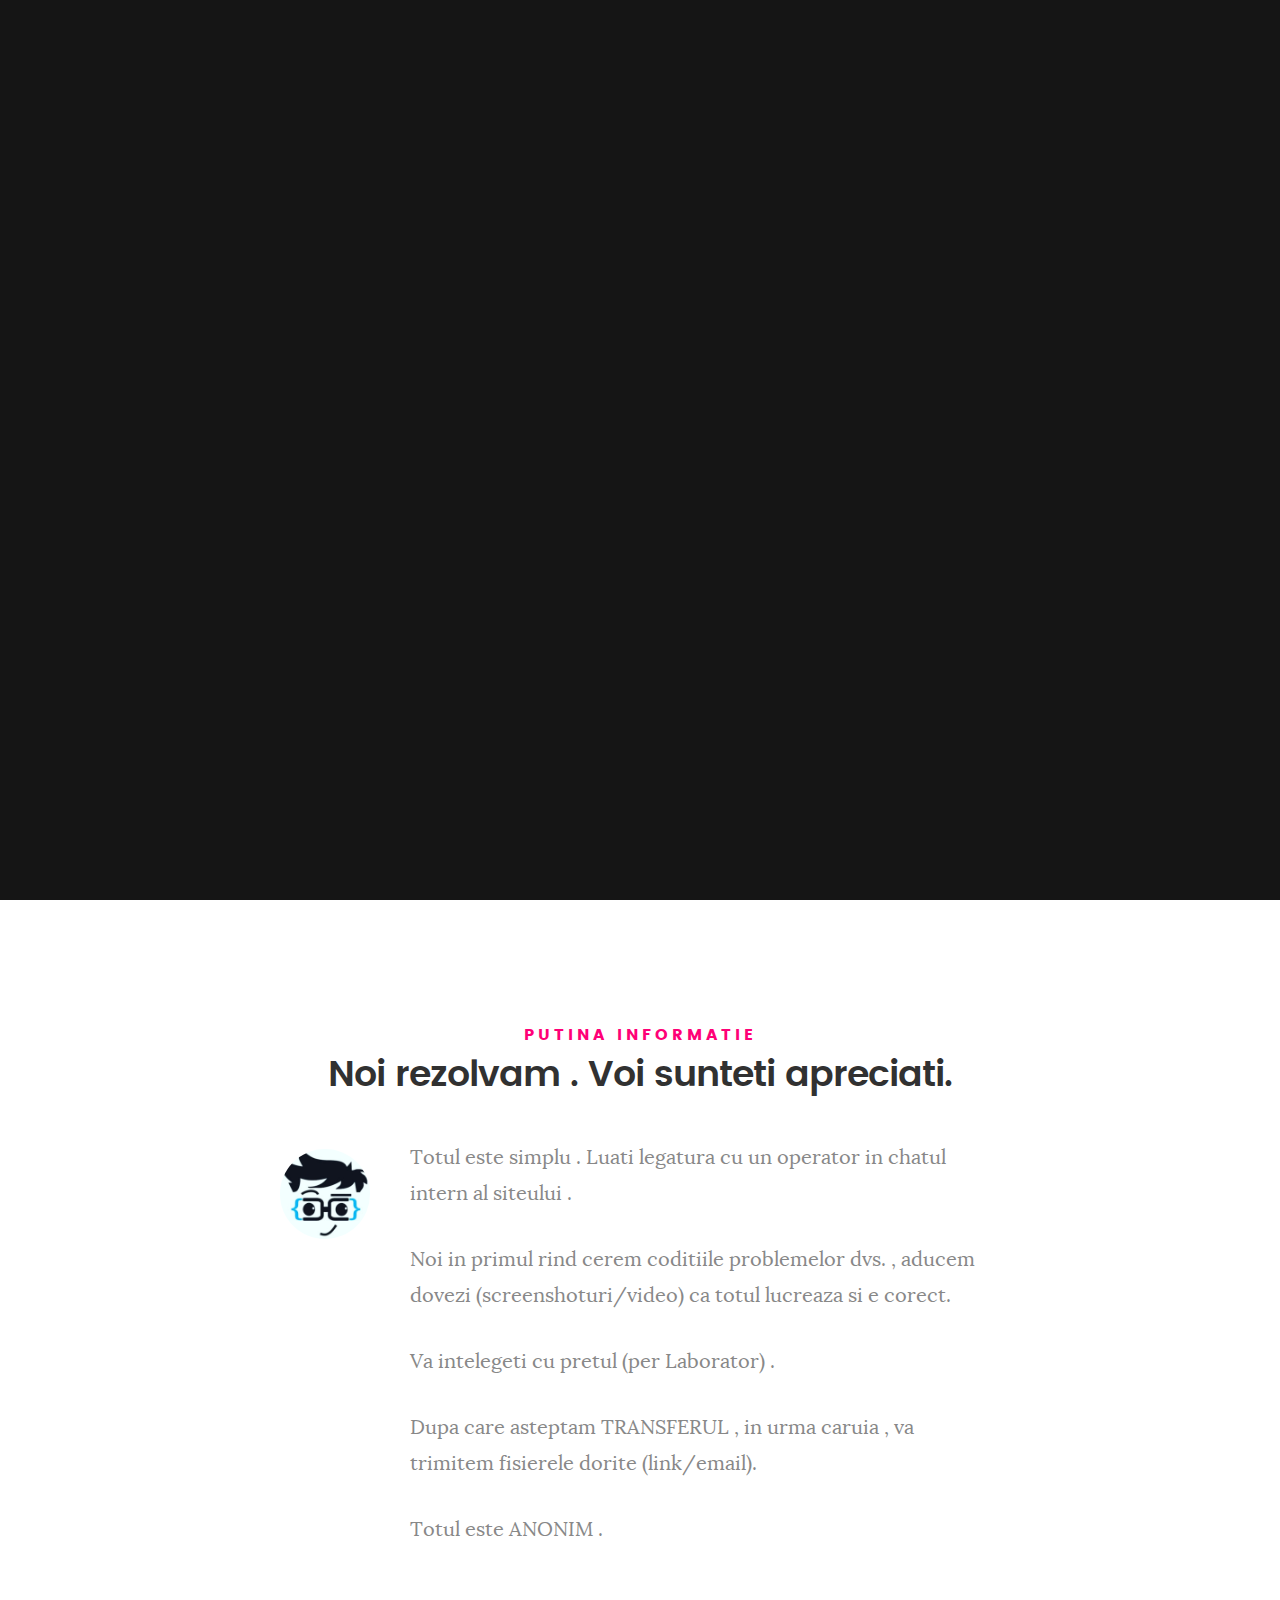
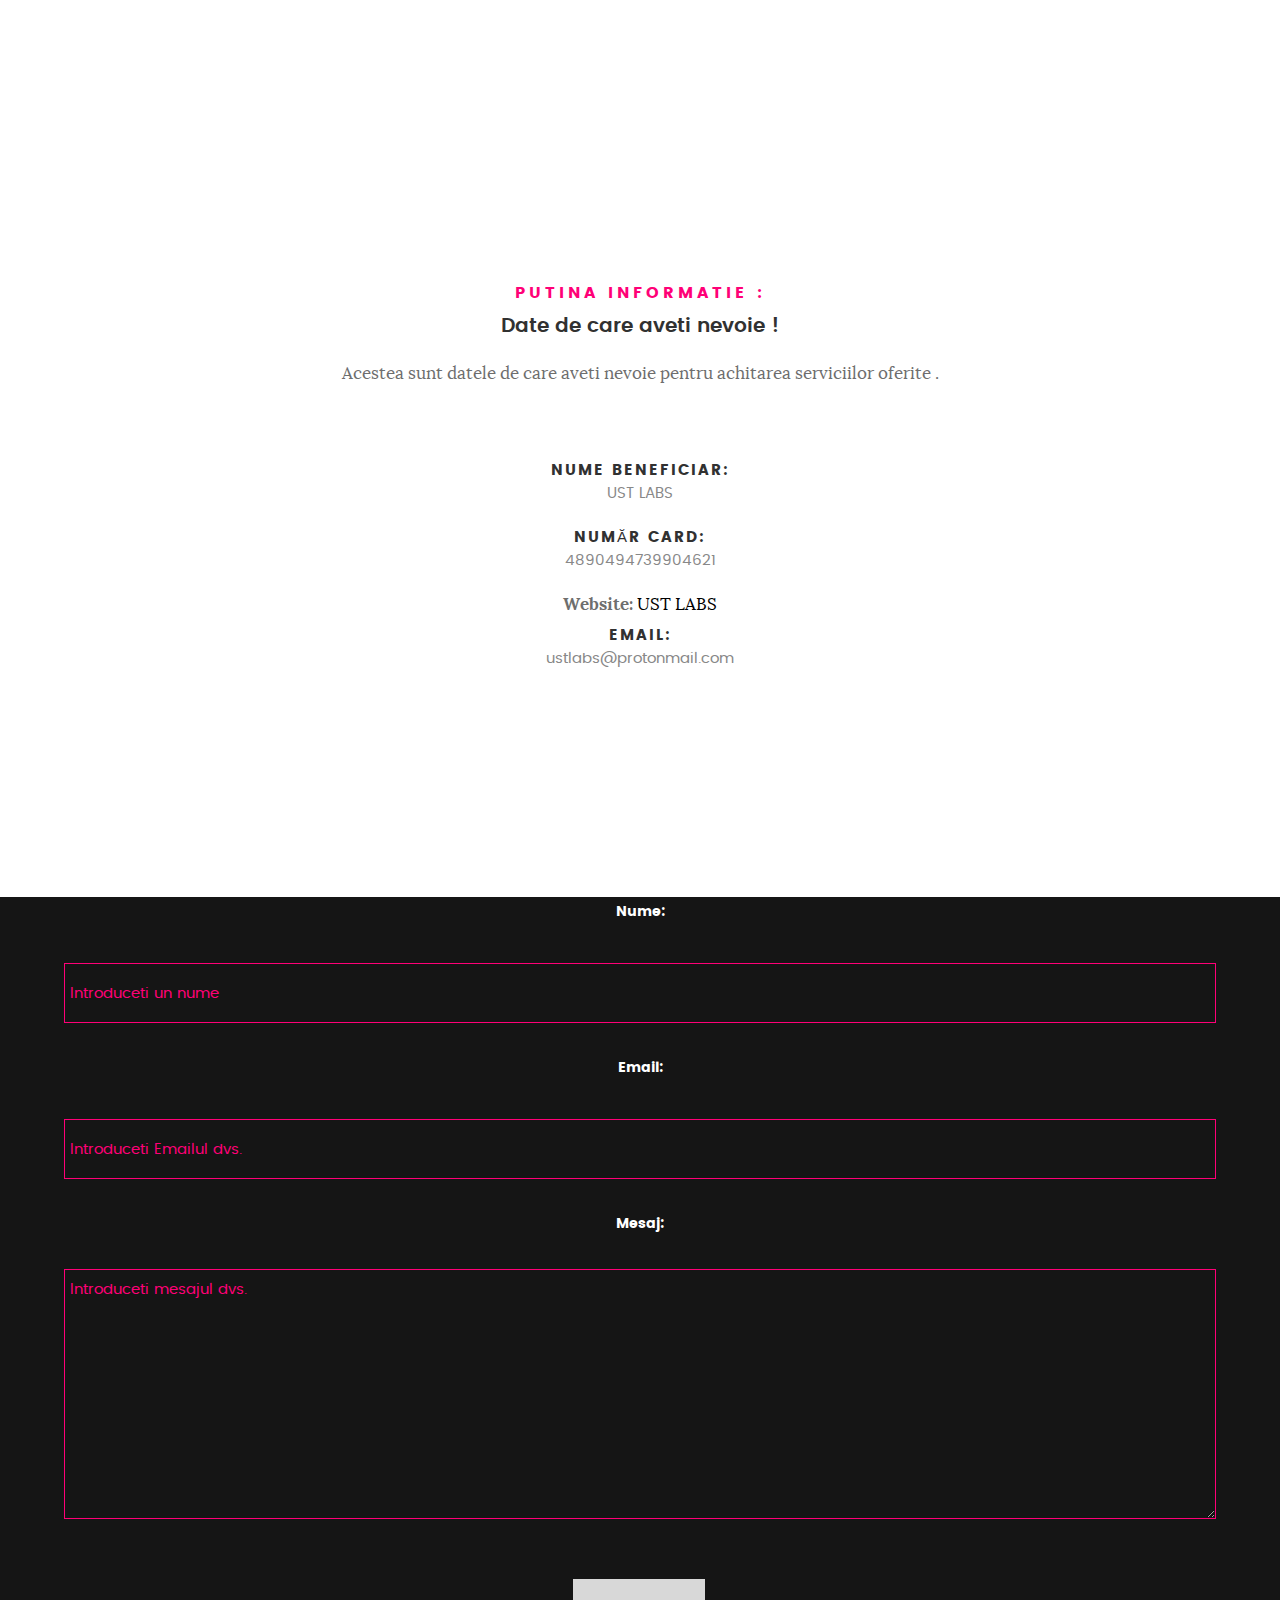
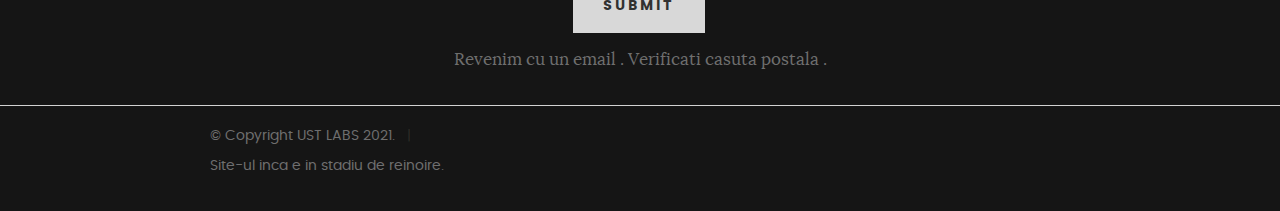
==== index.html @ 596d9787 "updated" ====
<!DOCTYPE html>
<!--[if IE 8 ]><html class="no-js oldie ie8" lang="en"> <![endif]-->
<!--[if IE 9 ]><html class="no-js oldie ie9" lang="en"> <![endif]-->
<!--[if (gte IE 9)|!(IE)]><!--><html class="no-js" lang="en"> <!--<![endif]-->
<head>

   <!--- basic page needs
   ================================================== -->
   <meta charset="utf-8">
	<title>UST-LABS</title>
	<meta name="description" content="">
	<meta name="author" content="">

   <!-- mobile specific metas
   ================================================== -->
	<meta name="viewport" content="width=device-width, initial-scale=1, maximum-scale=1">

 	<!-- CSS
   ================================================== -->
   <link rel="stylesheet" href="css/base.css">
   <link rel="stylesheet" href="css/main.css">
   <link rel="stylesheet" href="css/vendor.css">

   <!-- script
   ================================================== -->
	<script src="js/modernizr.js"></script>
	<script src="js/pace.min.js"></script>

   <!-- favicons
	================================================== -->
	<link rel="icon" type="image/png" href="favicon.png">

</head>

<body id="top">

	<!-- header
   ================================================== -->
   <header>
   	<div class="row">

   		<div class="top-bar">
   			<a class="menu-toggle" href="#"><span>Menu</span></a>

	   		<div class="logo">
		         <a href="index.html">UST-LABS</a>
		      </div>

		   	<nav id="main-nav-wrap">
					<ul class="main-navigation">
						<li class="current"><a class="smoothscroll"  href="#intro" title="">Principala</a></li>
						<li><a class="smoothscroll"  href="#about" title="">Informatie</a></li>
						<li><a class="smoothscroll"  href="#achit" title="">Achitare</a></li>
            <li><a class="smoothscroll"  href="#mesage" title="">Cantacteaza-ne</a></li>
					</ul>
				</nav>
   		</div> <!-- /top-bar -->

   	</div> <!-- /row -->
   </header> <!-- /header -->

	<!-- intro section
   ================================================== -->
   <section id="intro">

   	<div class="intro-overlay"></div>

   	<div class="intro-content">
   		<div class="row">

   			<div class="col-twelve">

	   			<h5>Salut.</h5>
	   			<h1>Venim cu o oferta oavantajoasa pentru tine.</h1>

	   			<p class="intro-position">
	   				<span>UST Laboratoare</span>
	   				<span>HTML/JAVASCRIPT</span>
	   			</p>

	   			<a class="button stroke smoothscroll" href="#about" title="">Mai multa informatie</a>

	   		</div>

   		</div>
   	</div> <!-- /intro-content -->
   </section> <!-- /intro -->


   <!-- about section
   ================================================== -->
   <section id="about">

   	<div class="row section-intro">
   		<div class="col-twelve">

   			<h5>Putina informatie</h5>
   			<h1>Noi rezolvam . Voi sunteti apreciati.</h1>

   			<div class="intro-info">

   				<img src="images/profile-pic.jpg" alt="Profile Picture">

   				<p class="lead">Totul este simplu . Luati legatura cu un operator in chatul intern al siteului .</p>
          <p class="lead">Noi in primul rind cerem coditiile problemelor dvs. , aducem dovezi (screenshoturi/video) ca totul lucreaza si e corect.</p>
          <p class="lead">Va intelegeti cu pretul (per Laborator) .</p>
          <p class="lead">Dupa care asteptam TRANSFERUL , in urma caruia , va trimitem fisierele dorite (link/email).</p>
          <p class="lead">Totul este ANONIM .</p>
        </div>

   		</div>
   	</div> <!-- /section-intro -->
    </section>
<section id="achit">
  <div class="row section-intro">
    <div class="col-twelve">
<h5>Putina informatie :</h5>
   			<h3>Date de care aveti nevoie !</h3>
   			<p>Acestea sunt datele de care aveti nevoie pentru achitarea serviciilor oferite .</p>
</div>
</div>
        <div class="row about-content" style="text-align:center">


   			<ul class="info-list">
   				<li>
   					<strong>Nume beneficiar:</strong>
   					<span>UST LABS</span>
   				</li>
   				<li>
            <strong>Număr card:</strong>
   					<span>4890494739904621</span>
   				</li>
   					<strong>Website:</strong>
   					<span><a href="https://ust-labs.github.io/">UST LABS</a></span>
   				</li>
   				<li>
   					<strong>Email:</strong>
   					<span>ustlabs@protonmail.com</span>
   				</li>

   			</ul> <!-- /info-list -->

   		</div>



   </section> <!-- /process-->

<div id="mesage" >
   <form method=POST action="mailto:ustlabs@protonmail.com" enctype="text/plain">
       <label for="name" id="cont" >Nume:</label>
       <br>
       <input type="text" name="Nume" id="name" value="Introduceti un nume">
       <br>
       <label for="email" id="cont">Email:</label>
       <br>
       <input type="email" name="Email" id="email" value="Introduceti Emailul dvs.">
       <br>
        <label for="body" id="cont" >Mesaj:</div>
    <textarea name="Mesajul">Introduceti mesajul dvs.</textarea>
    <br>
    <div class="text-center">
       <input type="submit"  name="Submit">
     </div>
     <p style="text-align:center">Revenim cu un email . Verificati casuta postala .</p>
   </form>
 </div>
<hr>

   <!-- footer
   ================================================== -->

   <footer>
     	<div class="row">



      	<div class="col-six tab-full">
	      	<div class="copyright">
		        	<span>© Copyright UST LABS 2021.</span>
<span>Site-ul inca e in stadiu de reinoire.</span>
		         </div>

	      	</div>

	      	<div id="go-top">
		         <a class="smoothscroll" title="Back to Top" href="#top"><i class="fa fa-long-arrow-up"></i></a>
		      </div>

      	</div> <!-- /row -->
   </footer>

   <div id="preloader">
    	<div id="loader"></div>
   </div>

   <!-- Java Script
   ================================================== -->
   <script src="js/jquery-2.1.3.min.js"></script>
   <script src="js/plugins.js"></script>
   <script src="js/main.js"></script>

</body>

</html>
---- css/base.css ----
/**
 * =================================================================== 
 *
 *  Kards v1.0 Base Stylesheet
 *  url: styleshout.com
 *  03-01-2016
 *  ------------------------------------------------------------------
 *  TOC:
 *  01. reset
 *  02. basic/base setup styles
 *  03. grid
 *  04. MISC
 *
 * =================================================================== 
 */

/** 
 * ===================================================================
 * 01. reset - normalize.css v3.0.2 | MIT License | git.io/normalize
 *
 * ------------------------------------------------------------------- 
 */
html {
	font-family: sans-serif;
	-ms-text-size-adjust: 100%;
	-webkit-text-size-adjust: 100%;
}

body {
	margin: 0;
}

article,
aside,
details,
figcaption,
figure,
footer,
header,
hgroup,
main,
menu,
nav,
section,
summary {
	display: block;
}

audio,
canvas,
progress,
video {
	display: inline-block;
	vertical-align: baseline;
}

audio:not([controls]) {
	display: none;
	height: 0;
}

[hidden],
template {
	display: none;
}

a {
	background: transparent;
}

a:active,
a:hover {
	outline: 0;
}

abbr[title] {
	border-bottom: 1px dotted;
}

b,
strong {
	font-weight: bold;
}

dfn {
	font-style: italic;
}

h1 {
	font-size: 2em;
	margin: 0.67em 0;
}

mark {
	background: #ff0;
	color: #000;
}

small {
	font-size: 80%;
}

sub,
sup {
	font-size: 75%;
	line-height: 0;
	position: relative;
	vertical-align: baseline;
}

sup {
	top: -0.5em;
}

sub {
	bottom: -0.25em;
}

img {
	border: 0;
}

svg:not(:root) {
	overflow: hidden;
}

figure {
	margin: 1em 40px;
}

hr {
	-moz-box-sizing: content-box;
	box-sizing: content-box;
	height: 0;
}

pre {
	overflow: auto;
}

code,
kbd,
pre,
samp {
	font-family: monospace, monospace;
	font-size: 1em;
}

button,
input,
optgroup,
select,
textarea {
	color: inherit;
	font: inherit;
	margin: 0;
}

button {
	overflow: visible;
}

button,
select {
	text-transform: none;
}

button,
html input[type="button"],
input[type="reset"],
input[type="submit"] {
	-webkit-appearance: button;
	cursor: pointer;
}

button[disabled],
html input[disabled] {
	cursor: default;
}

button::-moz-focus-inner,
input::-moz-focus-inner {
	border: 0;
	padding: 0;
}

input {
	line-height: normal;
}

input[type="checkbox"],
input[type="radio"] {
	box-sizing: border-box;
	padding: 0;
}

input[type="number"]::-webkit-inner-spin-button,
input[type="number"]::-webkit-outer-spin-button {
	height: auto;
}

input[type="search"] {
	-webkit-appearance: textfield;
	-moz-box-sizing: content-box;
	-webkit-box-sizing: content-box;
	box-sizing: content-box;
}

input[type="search"]::-webkit-search-cancel-button,
input[type="search"]::-webkit-search-decoration {
	-webkit-appearance: none;
}

fieldset {
	border: 1px solid #c0c0c0;
	margin: 0 2px;
	padding: 0.35em 0.625em 0.75em;
}

legend {
	border: 0;
	padding: 0;
}

textarea {
	overflow: auto;
}

optgroup {
	font-weight: bold;
}

table {
	border-collapse: collapse;
	border-spacing: 0;
}

td,
th {
	padding: 0;
}

/** 
 * ===================================================================
 * 02. basic/base setup styles - (_basic.scss)
 *
 * ------------------------------------------------------------------- 
 */
html {
	font-size: 62.5%;
	box-sizing: border-box;
}

*,
*::before,
*::after {
	box-sizing: inherit;
}

body {
	font-weight: normal;
	line-height: 1;
	text-rendering: optimizeLegibility;
	word-wrap: break-word;
	-webkit-overflow-scrolling: touch;
	-webkit-text-size-adjust: none;
}

body,
input,
button {
	-moz-osx-font-smoothing: grayscale;
	-webkit-font-smoothing: antialiased;
}

/**
 * Media - (_basic.scss)
 * ------------------------------------------------------------------- 
 */
img,
video {
	max-width: 100%;
	height: auto;
}

/**
 * Typography resets - (_basic.scss)
 * ------------------------------------------------------------------- 
 */
div,
dl,
dt,
dd,
ul,
ol,
li,
h1,
h2,
h3,
h4,
h5,
h6,
pre,
form,
p,
blockquote,
th,
td {
	margin: 0;
	padding: 0;
}

h1,
h2,
h3,
h4,
h5,
h6 {
	-webkit-font-variant-ligatures: common-ligatures;
	-moz-font-variant-ligatures: common-ligatures;
	font-variant-ligatures: common-ligatures;
	text-rendering: optimizeLegibility;
}

em,
i {
	font-style: italic;
	line-height: inherit;
}

strong,
b {
	font-weight: bold;
	line-height: inherit;
}

small {
	font-size: 60%;
	line-height: inherit;
}

ol,
ul {
	list-style: none;
}

li {
	display: block;
}

/**
 * links - (_basic.scss)
 * ------------------------------------------------------------------- 
 */
a {
	text-decoration: none;
	line-height: inherit;
}

a img {
	border: none;
}

/**
 * inputs - (_basic.scss)
 * ------------------------------------------------------------------- 
 */
fieldset {
	margin: 0;
	padding: 0;
}

input[type="email"],
input[type="number"],
input[type="search"],
input[type="text"],
input[type="tel"],
input[type="url"],
input[type="password"],
textarea {
	-webkit-appearance: none;
	-moz-appearance: none;
	-ms-appearance: none;
	-o-appearance: none;
	appearance: none;
}

/** 
 * ===================================================================
 * 03. grid - (_grid.scss)
 *
 * ------------------------------------------------------------------- 
 */
.row {
	width: 94%;
	max-width: 1140px;
	margin: 0 auto;
}

.row:before,
.row:after {
	content: "";
	display: table;
}

.row:after {
	clear: both;
}

.row .row {
	width: auto;
	max-width: none;
	margin-left: -20px;
	margin-right: -20px;
}

[class*="col-"],
.bgrid {
	float: left;
}

[class*="col-"] + [class*="col-"].end {
	float: right;
}

[class*="col-"] {
	padding: 0 20px;
}

.col-one {
	width: 8.33333%;
}

.col-two,
.col-1-6 {
	width: 16.66667%;
}

.col-three,
.col-1-4 {
	width: 25%;
}

.col-four,
.col-1-3 {
	width: 33.33333%;
}

.col-five {
	width: 41.66667%;
}

.col-six,
.col-1-2 {
	width: 50%;
}

.col-seven {
	width: 58.33333%;
}

.col-eight,
.col-2-3 {
	width: 66.66667%;
}

.col-nine,
.col-3-4 {
	width: 75%;
}

.col-ten,
.col-5-6 {
	width: 83.33333%;
}

.col-eleven {
	width: 91.66667%;
}

.col-twelve,
.col-full {
	width: 100%;
}

/**
 * small screens - (_grid.scss)
 * --------------------------------------------------------------- 
 */
@media screen and (max-width:1024px) {
	.row .row {
		margin-left: -18px;
		margin-right: -18px;
	}

	[class*="col-"] {
		padding: 0 18px;
	}

}

/**
 * tablets - (_grid.scss)
 * --------------------------------------------------------------- 
 */
@media screen and (max-width:768px) {
	.row {
		width: auto;
		padding-left: 30px;
		padding-right: 30px;
	}

	.row .row {
		padding-left: 0;
		padding-right: 0;
		margin-left: -15px;
		margin-right: -15px;
	}

	[class*="col-"] {
		padding: 0 15px;
	}

	.tab-1-4 {
		width: 25%;
	}

	.tab-1-3 {
		width: 33.33333%;
	}

	.tab-1-2 {
		width: 50%;
	}

	.tab-2-3 {
		width: 66.66667%;
	}

	.tab-3-4 {
		width: 75%;
	}

	.tab-full {
		width: 100%;
	}

}

/**
 * large mobile devices - (_grid.scss)
 * --------------------------------------------------------------- 
 */
@media screen and (max-width:600px) {
	.row {
		padding-left: 25px;
		padding-right: 25px;
	}

	.row .row {
		margin-left: -10px;
		margin-right: -10px;
	}

	[class*="col-"] {
		padding: 0 10px;
	}

	.mob-1-4 {
		width: 25%;
	}

	.mob-1-2 {
		width: 50%;
	}

	.mob-3-4 {
		width: 75%;
	}

	.mob-full {
		width: 100%;
	}

}

/**
 * small mobile devices - (_grid.scss)
 * --------------------------------------------------------------- 
 */
@media screen and (max-width:400px) {
	.row .row {
		padding-left: 0;
		padding-right: 0;
		margin-left: 0;
		margin-right: 0;
	}

	[class*="col-"] {
		width: 100% !important;
		float: none !important;
		clear: both !important;
		margin-left: 0;
		margin-right: 0;
		padding: 0;
	}

	[class*="col-"] + [class*="col-"].end {
		float: none;
	}

}

/** 
 * ===================================================================
 * block grids - (_grid.scss)
 *
 * ------------------------------------------------------------------- 
 */
[class*="block-"]:before,
[class*="block-"]:after {
	content: "";
	display: table;
}

[class*="block-"]:after {
	clear: both;
}

.block-1-6 .bgrid {
	width: 16.66667%;
}

.block-1-4 .bgrid {
	width: 25%;
}

.block-1-3 .bgrid {
	width: 33.33333%;
}

.block-1-2 .bgrid {
	width: 50%;
}

/**
 * Clearing for block grid columns. Allow columns with 
 * different heights to align properly.
 */
.block-1-6 .bgrid:nth-child(6n+1),
.block-1-4 .bgrid:nth-child(4n+1),
.block-1-3 .bgrid:nth-child(3n+1),
.block-1-2 .bgrid:nth-child(2n+1) {
	clear: both;
}

/**
 * small screens - (_grid.scss)
 * --------------------------------------------------------------- 
 */
@media screen and (max-width:1024px) {
	.block-s-1-6 .bgrid {
		width: 16.66667%;
	}

	.block-s-1-4 .bgrid {
		width: 25%;
	}

	.block-s-1-3 .bgrid {
		width: 33.33333%;
	}

	.block-s-1-2 .bgrid {
		width: 50%;
	}

	.block-s-full .bgrid {
		width: 100%;
		clear: both;
	}

	[class*="block-s-"] .bgrid:nth-child(n) {
		clear: none;
	}

	.block-s-1-6 .bgrid:nth-child(6n+1),
	.block-s-1-4 .bgrid:nth-child(4n+1),
	.block-s-1-3 .bgrid:nth-child(3n+1),
	.block-s-1-2 .bgrid:nth-child(2n+1) {
		clear: both;
	}

}

/**
 * tablets - (_grid.scss)
 * --------------------------------------------------------------- 
 */
@media screen and (max-width:768px) {
	.block-tab-1-6 .bgrid {
		width: 16.66667%;
	}

	.block-tab-1-4 .bgrid {
		width: 25%;
	}

	.block-tab-1-3 .bgrid {
		width: 33.33333%;
	}

	.block-tab-1-2 .bgrid {
		width: 50%;
	}

	.block-tab-full .bgrid {
		width: 100%;
		clear: both;
	}

	[class*="block-tab-"] .bgrid:nth-child(n) {
		clear: none;
	}

	.block-tab-1-6 .bgrid:nth-child(6n+1),
	.block-tab-1-4 .bgrid:nth-child(4n+1),
	.block-tab-1-3 .bgrid:nth-child(3n+1),
	.block-tab-1-2 .bgrid:nth-child(2n+1) {
		clear: both;
	}

}

/**
 * large mobile devices - (_grid.scss)
 * --------------------------------------------------------------- 
 */
@media screen and (max-width:600px) {
	.block-mob-1-6 .bgrid {
		width: 16.66667%;
	}

	.block-mob-1-4 .bgrid {
		width: 25%;
	}

	.block-mob-1-3 .bgrid {
		width: 33.33333%;
	}

	.block-mob-1-2 .bgrid {
		width: 50%;
	}

	.block-mob-full .bgrid {
		width: 100%;
		clear: both;
	}

	[class*="block-mob-"] .bgrid:nth-child(n) {
		clear: none;
	}

	.block-mob-1-6 .bgrid:nth-child(6n+1),
	.block-mob-1-4 .bgrid:nth-child(4n+1),
	.block-mob-1-3 .bgrid:nth-child(3n+1),
	.block-mob-1-2 .bgrid:nth-child(2n+1) {
		clear: both;
	}

}

/**
 * stack on small mobile devices - (_grid.scss)
 * --------------------------------------------------------------- 
 */
@media screen and (max-width:400px) {
	.stack .bgrid {
		width: 100% !important;
		float: none !important;
		clear: both !important;
		margin-left: 0;
		margin-right: 0;
	}

}

/** 
 * ===================================================================
 * 04. MISC  - (_grid.scss)
 *
 * ------------------------------------------------------------------- 
 */

/**
 * Clearing - (http://nicolasgallagher.com/micro-clearfix-hack/
 */
.group:before,
.group:after {
	content: "";
	display: table;
}

.group:after {
	clear: both;
}

/**
 * Misc Helper Styles 
 */
.hide {
	display: none;
}

.invisible {
	visibility: hidden;
}

.antialiased {
	-webkit-font-smoothing: antialiased;
	-moz-osx-font-smoothing: grayscale;
}

.remove-bottom {
	margin-bottom: 0;
}

.half-bottom {
	margin-bottom: 1.5rem !important;
}

.add-bottom {
	margin-bottom: 3rem !important;
}

.no-border {
	border: none;
}

.full-width {
	width: 100%;
}

.text-center {
	text-align: center;
}

.text-left {
	text-align: left;
}

.text-right {
	text-align: right;
}

.pull-left {
	float: left;
}

.pull-right {
	float: right;
}

.align-center {
	margin-left: auto;
	margin-right: auto;
	text-align: center;
}

/*# sourceMappingURL=base.css.map */
---- css/main.css ----
/**
 * ===================================================================
 *
 *  Kards v1.0 Main Stylesheet
 *  url: styleshout.com
 *  03-01-2016
 *  ------------------------------------------------------------------
 *  TOC:
 *  01. webfonts and iconfonts
 *  02. base style overrides
 *  03. typography & general theme styles
 *  04. preloader
 *  05. forms
 *  06. buttons
 *  07. other components
 *  08. common styles
 *  09. header styles
 *  10. intro
 *  11. about
 *  12. resume
 *  13. portfolio
 *  14. call-to-action section
 *  15. services
 *  16. stats
 *  17. contact
 *  18. footer
 *
 * ===================================================================
 */


/**
 * ===================================================================
 * 01. webfonts and iconfonts - (_document-setup.scss)
 *
 * -------------------------------------------------------------------
 */
@import url("fonts.css");
@import url("font-awesome/css/font-awesome.min.css");
@import url("micons/micons.css");


/**
 * ===================================================================
 * 02. base style overrides - (_document-setup.scss)
 *
 * -------------------------------------------------------------------
 */
html {
	font-size: 10px;
}

@media only screen and (max-width:1024px) {
	html {
		font-size: 9.411764705882353px;
	}
}
@media only screen and (max-width:768px) {
	html {
		font-size: 10px;
	}
}
@media only screen and (max-width:400px) {
	html {
		font-size: 9.411764705882353px;
	}
}

html, body {
	height: 100%;
}
body {
	background: #151515;
	font-family: "lora-regular", serif;
	font-size: 1.7rem;
	line-height: 3rem;
	color: #6e6e6e;
}

/**
 * links - (_document-setup.scss)
 * -------------------------------------------------------------------
 */
a, a:visited {
	color: #000000;
	-moz-transition: all 0.3s ease-in-out;
	-o-transition: all 0.3s ease-in-out;
	-webkit-transition: all 0.3s ease-in-out;
	-ms-transition: all 0.3s ease-in-out;
	transition: all 0.3s ease-in-out;
}
a:hover, a:focus, a:active {
	color: #FF0077;
	outline: 0;
}

/**
 * ===================================================================
 * 03. typography & general theme styles - (_document-setup.scss)
 *
 * -------------------------------------------------------------------
 */
h1, h2, h3, h4, h5, h6, .h01, .h02, .h03, .h04, .h05, .h06 {
	font-family: "poppins-semibold", sans-serif;
	color: #313131;
	font-style: normal;
	text-rendering: optimizeLegibility;
	margin-bottom: 2.1rem;
}
h3, .h03, h4, .h04 {
	margin-bottom: 1.8rem;
}
h5, .h05, h6, .h06 {
	font-family: "poppins-bold";
	margin-bottom: 1.2rem;
}
h1, .h01 {
	font-size: 3.1rem;
	line-height: 1.355;
	letter-spacing: -.1rem;
}
@media only screen and (max-width:600px) {
	h1, .h01 {
		font-size: 2.6rem;
		letter-spacing: -.07rem;
	}
}
h2, .h02 {
	font-size: 2.4rem;
	line-height: 1.25;
}
h3, .h03 {
	font-size: 2rem;
	line-height: 1.5;
}
h4, .h04 {
	font-size: 1.7rem;
	line-height: 1.765;
}
h5, .h05 {
	font-size: 1.4rem;
	line-height: 1.714;
	text-transform: uppercase;
	letter-spacing: .15rem;
}
h6, .h06 {
	font-size: 1.3rem;
	line-height: 1.846;
	text-transform: uppercase;
	letter-spacing: .15rem;
}
p img {
	margin: 0;
}
p.lead {
	font-family: "lora-regular", serif;
	font-size: 2rem;
	line-height: 1.8;
	color: #888888;
}
@media only screen and (max-width:768px) {
	p.lead {
		font-size: 1.7rem;
	}
}
em, i, strong, b {
	font-size: 1.7rem;
	line-height: 3rem;
	font-style: normal;
	font-weight: normal;
}
em, i {
	font-family: "lora-italic", serif;
}
strong, b {
	font-family: "lora-bold", serif;
}
small {
	font-size: 1.2rem;
	line-height: inherit;
}
blockquote {
	margin: 3rem 0;
	padding-left: 4rem;
	position: relative;
}
blockquote:before {
	content: "\201C";
	font-size: 8rem;
	line-height: 0px;
	margin: 0;
	color: #313131;
	font-family: arial, sans-serif;
	position: absolute;
	top: 3rem;
	left: 0;
}
blockquote p {
	font-family: georgia, serif;
	font-style: italic;
	padding: 0;
	font-size: 1.9rem;
	line-height: 1.737;
}
blockquote cite {
	display: block;
	font-size: 1.3rem;
	font-style: normal;
	line-height: 1.616;
}
blockquote cite:before {
	content: "\2014 \0020";
}
blockquote cite a, blockquote cite a:visited {
	color: #888888;
	border: none;
}
abbr {
	font-family: "poppins-bold", serif;
	font-variant: small-caps;
	text-transform: lowercase;
	letter-spacing: .05rem;
	color: #888888;
}
var, kbd, samp, code, pre {
	font-family: Consolas, "Andale Mono", Courier, "Courier New", monospace;
}
pre {
	padding: 2.4rem 3rem 3rem;
	background: #F1F1F1;
}
code {
	font-size: 1.4rem;
	margin: 0 .2rem;
	padding: .3rem .6rem;
	white-space: nowrap;
	background: #F1F1F1;
	border: 1px solid #E1E1E1;
	border-radius: 3px;
}
pre > code {
	display: block;
	white-space: pre;
	line-height: 2;
	padding: 0;
	margin: 0;
}
pre.prettyprint > code {
	border: none;
}
del {
	text-decoration: line-through;
}
abbr[title], dfn[title] {
	border-bottom: 1px dotted;
	cursor: help;
}
mark {
	background: #FFF49B;
	color: #000;
}
hr {
	border: solid #d2d2d2;
	border-width: 1px 0 0;
	clear: both;
	margin: 2.4rem 0 1.5rem;
	height: 0;
}

/**
 * Lists - (_document-setup.scss)
 * -------------------------------------------------------------------
 */
ol {
	list-style: decimal;
}
ul {
	list-style: disc;
}
li {
	display: list-item;
}
ol, ul {
	margin-left: 1.7rem;
}
ul li {
	padding-left: .4rem;
}
ul ul, ul ol, ol ol, ol ul {
	margin: .6rem 0 .6rem 1.7rem;
}
ul.disc li {
	display: list-item;
	list-style: none;
	padding: 0 0 0 .8rem;
	position: relative;
}
ul.disc li::before {
	content: "";
	display: inline-block;
	width: 8px;
	height: 8px;
	border-radius: 50%;
	background: #FF0077;
	position: absolute;
	left: -17px;
	top: 11px;
	vertical-align: middle;
}
dt {
	margin: 0;
	color: #FF0077;
}
dd {
	margin: 0 0 0 2rem;
}

/**
 * tables - (_document-setup.scss)
 * -------------------------------------------------------------------
 */
table {
	border-width: 0;
	width: 100%;
	max-width: 100%;
	font-family: "lora-regular", sans-serif;
}
th, td {
	padding: 1.5rem 3rem;
	text-align: left;
	border-bottom: 1px solid #E8E8E8;
}
th {
	color: #313131;
	font-family: "poppins-bold", sans-serif;
}
td {
	line-height: 1.5;
}
th:first-child, td:first-child {
	padding-left: 0;
}
th:last-child, td:last-child {
	padding-right: 0;
}
.table-responsive {
	overflow-x: auto;
	-webkit-overflow-scrolling: touch;
}

/**
 * Spacing - (_document-setup.scss)
 * -------------------------------------------------------------------
 */
button, .button {
	margin-bottom: 1.2;
}
fieldset {
	margin-bottom: 1.5rem;
}
input,
textarea,
select,
pre,
blockquote,
figure,
table,
p,
ul,
ol,
dl,
form,
.fluid-video-wrapper,
.ss-custom-select {
	margin-bottom: 3rem;
}

/**
 * floated image - (_document-setup.scss)
 * -------------------------------------------------------------------
 */
img.pull-right {
	margin: .9rem 0 0 2.4rem;
}
img.pull-left {
	margin: .9rem 2.4rem 0 0;
}

/**
 * block grid paddings - (_document-setup.scss)
 * -------------------------------------------------------------------
 */
.bgrid {
	padding: 0 20px;
}
@media only screen and (max-width:1024px) {
	.bgrid {
		padding: 0 18px;
	}
}
@media only screen and (max-width:768px) {
	.bgrid {
		padding: 0 15px;
	}
}
@media only screen and (max-width:600px) {
	.bgrid {
		padding: 0 10px;
	}
}
@media only screen and (max-width:400px) {
	.bgrid {
		padding: 0;
	}
}

/**
 * pace.js styles - minimal  - (_document-setup.scss)
 * -------------------------------------------------------------------
 */
.pace {
	-webkit-pointer-events: none;
	pointer-events: none;
	-webkit-user-select: none;
	-moz-user-select: none;
	user-select: none;
}
.pace-inactive {
	display: none;
}
.pace .pace-progress {
	background: #FF0077;
	position: fixed;
	z-index: 900;
	top: 0;
	right: 100%;
	width: 100%;
	height: 6px;
}

/**
 * ===================================================================
 * 04. preloader - (_preloader-1.scss)
 *
 * -------------------------------------------------------------------
 */
#preloader {
	position: fixed;
	top: 0;
	left: 0;
	right: 0;
	bottom: 0;
	background: #151515;
	z-index: 800;
	height: 100%;
	width: 100%;
}
.no-js #preloader, .oldie #preloader {
	display: none;
}
#loader {
	position: absolute;
	left: 50%;
	top: 50%;
	width: 60px;
	height: 60px;
	margin: -30px 0 0 -30px;
	padding: 0;
}
#loader:before {
	content: "";
	border-top: 11px solid rgba(255, 255, 255, 0.1);
	border-right: 11px solid rgba(255, 255, 255, 0.1);
	border-bottom: 11px solid rgba(255, 255, 255, 0.1);
	border-left: 11px solid #FF0077;
	-webkit-animation: load 1.1s infinite linear;
	animation: load 1.1s infinite linear;
	display: block;
	border-radius: 50%;
	width: 60px;
	height: 60px;
}
@-webkit-keyframes load {
	0% {
		-webkit-transform: rotate(0deg);
		transform: rotate(0deg);
	}
	100% {
		-webkit-transform: rotate(360deg);
		transform: rotate(360deg);
	}
}
@keyframes load {
	0% {
		-webkit-transform: rotate(0deg);
		transform: rotate(0deg);
	}
	100% {
		-webkit-transform: rotate(360deg);
		transform: rotate(360deg);
	}
}

/**
 * ===================================================================
 * 05. forms - (_forms.scss)
 *
 * -------------------------------------------------------------------
 */
fieldset {
	border: none;
}
input[type="email"],
input[type="number"],
input[type="search"],
input[type="text"],
input[type="tel"],
input[type="url"],
input[type="body"],
input[type="password"],
select {
	height: 6rem;
	width: 90%;
	padding: 5px;
	border: 1px solid;
	outline: none;
	color: #ff0077;
	font-family: "poppins-regular", sans-serif;
	font-size: 1.5rem;
	line-height: 3rem;
	max-width: 100%;
	background: transparent;
}
textarea {
    display: block;
    margin-left: auto;
    margin-right: auto;
		width: 90%;
		padding: 5px;
		border: 1px solid;
		outline: none;
		color: #ff0077;
		font-family: "poppins-regular", sans-serif;
		font-size: 1.5rem;
		line-height: 3rem;
		max-width: 100%;
		background: transparent;
}
.ss-custom-select {
	position: relative;
	padding: 0;
}
.ss-custom-select select {
	-webkit-appearance: none;
	-moz-appearance: none;
	-ms-appearance: none;
	-o-appearance: none;
	appearance: none;
	text-indent: 0.01px;
	text-overflow: '';
	margin: 0;
	line-height: 3rem;
	vertical-align: middle;
}
.ss-custom-select select option {
	padding-left: 2rem;
	padding-right: 2rem;
}
.ss-custom-select select::-ms-expand {
	display: none;
}
.ss-custom-select::after {
	content: '\f0d7';
	font-family: 'FontAwesome';
	position: absolute;
	top: 50%;
	right: 1.5rem;
	margin-top: -10px;
	bottom: auto;
	width: 20px;
	height: 20px;
	line-height: 20px;
	font-size: 18px;
	text-align: center;
	pointer-events: none;
	color: #252525;
}

/* IE9 and below */
.oldie .ss-custom-select::after {
	display: none;
}
textarea {
	min-height: 25rem;
}
input[type="email"]:focus,
input[type="number"]:focus,
input[type="search"]:focus,
input[type="text"]:focus,
input[type="tel"]:focus,
input[type="url"]:focus,
input[type="password"]:focus,
textarea:focus,
select:focus {
	color: #cc005f;
	border-bottom: 1px solid #FF0077;
}
label, legend {
	font-family: "poppins-bold", sans-serif;
	font-size: 1.4rem;
	margin-bottom: .6rem;
	color: White;
	display: block;
}
input[type="checkbox"], input[type="radio"] {
	display: inline;
}
label > .label-text {
	display: inline-block;
	margin-left: 1rem;
	font-family: "poppins-regular", sans-serif;
	line-height: inherit;
}
label > input[type="checkbox"], label > input[type="radio"] {
	margin: 0;
	position: relative;
	top: .15rem;
}

/**
 * Style Placeholder Text
 * -
 */
::-webkit-input-placeholder {
	color: #a1a1a1;
}
:-moz-placeholder {
	color: #a1a1a1;  /* Firefox 18- */
}
::-moz-placeholder {
	color: #a1a1a1;  /* Firefox 19+ */
}
:-ms-input-placeholder {
	color: #a1a1a1;
}
.placeholder {
	color: #a1a1a1 !important;
}

/**
 * ===================================================================
 * 06. buttons - (_button-essentials.scss)
 *
 * -------------------------------------------------------------------
 */
 .text-center {
  text-align: center;
}
.button,
a.button,
button,
input[type="submit"],
input[type="reset"],
input[type="button"] {
	display: inline-block;
	font-family: "poppins-bold", sans-serif;
	font-size: 1.4rem;
	text-transform: uppercase;
	letter-spacing: .3rem;
	height: 5.4rem;
	line-height: 5.4rem;
	padding: 0 3rem;
	margin: 0 .3rem 1.2rem 0;
	background: #d8d8d8;
	color: #313131;
	text-decoration: none;
	cursor: pointer;
	text-align: center;
	white-space: nowrap;
	border: none;
	-moz-transition: all 0.3s ease-in-out;
	-o-transition: all 0.3s ease-in-out;
	-webkit-transition: all 0.3s ease-in-out;
	-ms-transition: all 0.3s ease-in-out;
	transition: all 0.3s ease-in-out;
}
.button:hover,
a.button:hover,
button:hover,
input[type="submit"]:hover,
input[type="reset"]:hover,
input[type="button"]:hover,
.button:focus,
button:focus,
input[type="submit"]:focus,
input[type="reset"]:focus,
input[type="button"]:focus {
	background: #bebebe;
	color: #000000;
	outline: 0;
}
.button.button-primary,
a.button.button-primary,
button.button-primary,
input[type="submit"].button-primary,
input[type="reset"].button-primary,
input[type="button"].button-primary {
	background: #313131;
	color: #FFFFFF;
}
.button.button-primary:hover,
a.button.button-primary:hover,
button.button-primary:hover,
input[type="submit"].button-primary:hover,
input[type="reset"].button-primary:hover,
input[type="button"].button-primary:hover,
.button.button-primary:focus,
button.button-primary:focus,
input[type="submit"].button-primary:focus,
input[type="reset"].button-primary:focus,
input[type="button"].button-primary:focus {
	background: #1f1f1f;
}
button.full-width, .button.full-width {
	width: 100%;
	margin-right: 0;
}
button.medium, .button.medium {
	height: 5.7rem !important;
	line-height: 5.7rem !important;
	padding: 0 1.8rem !important;
}
button.large, .button.large {
	height: 6rem !important;
	line-height: 6rem !important;
	padding: 0rem 3rem !important;
}
button.stroke, .button.stroke {
	background: transparent !important;
	border: 3px solid #313131;
	line-height: 4.8rem;
}
button.stroke.medium, .button.stroke.medium {
	line-height: 5.1rem !important;
}
button.stroke.large, .button.stroke.large {
	line-height: 5.4rem !important;
}
button.stroke:hover, .button.stroke:hover {
	border: 3px solid #FF0077;
	color: #FF0077;
}
button::-moz-focus-inner, input::-moz-focus-inner {
	border: 0;
	padding: 0;
}


/**
 * ===================================================================
 * 07. other components - (_others.scss)
 *
 * -------------------------------------------------------------------
 */

/**
 * alert box - (_alert-box.scss)
 * -------------------------------------------------------------------
 */
.alert-box {
	padding: 2.1rem 4rem 2.1rem 3rem;
	position: relative;
	margin-bottom: 3rem;
	border-radius: 3px;
	font-family: "poppins-regular", sans-serif;
	font-size: 1.5rem;
}
.alert-box .close {
	position: absolute;
	right: 1.8rem;
	top: 1.8rem;
	cursor: pointer;
}
.ss-error {
	background-color: #ffd1d2;
	color: #e65153;
}
.ss-success {
	background-color: #c8e675;
	color: #758c36;
}
.ss-info {
	background-color: #d7ecfb;
	color: #4a95cc;
}
.ss-notice {
	background-color: #fff099;
	color: #bba31b;
}

/**
 * additional typo styles - (_additional-typo.scss)
 * -------------------------------------------------------------------
 */

/**
 * drop cap
 */
.drop-cap:first-letter {
	float: left;
	margin: 0;
	padding: 1.5rem .6rem 0 0;
	font-size: 8.4rem;
	font-family: "poppins-bold", sans-serif;
	line-height: 6rem;
	text-indent: 0;
	background: transparent;
	color: #313131;
}

/**
 * line definition style
 */
.lining dt, .lining dd {
	display: inline;
	margin: 0;
}
.lining dt + dt:before, .lining dd + dt:before {
	content: "\A";
	white-space: pre;
}
.lining dd + dd:before {
	content: ", ";
}
.lining dd + dd:before {
	content: ", ";
}
.lining dd:before {
	content: ": ";
	margin-left: -0.2em;
}

/**
 * dictionary definition style
 */
.dictionary-style dt {
	display: inline;
	counter-reset: definitions;
}
.dictionary-style dt + dt:before {
	content: ", ";
	margin-left: -0.2em;
}
.dictionary-style dd {
	display: block;
	counter-increment: definitions;
}
.dictionary-style dd:before {
	content: counter(definitions, decimal) ". ";
}

/**
 * Pull Quotes
 * -----------
 * markup:
 *
 * <aside class="pull-quote">
 *		<blockquote>
 *			<p></p>
 *		</blockquote>
 *	</aside>
 *
 * ---------------------------------------------------------------------
 */
.pull-quote {
	position: relative;
	padding: 2.1rem 3rem 2.1rem 0px;
}
.pull-quote:before, .pull-quote:after {
	height: 1em;
	position: absolute;
	font-size: 8rem;
	font-family: Arial, Sans-Serif;
	color: #333;
}
.pull-quote:before {
	content: "\201C";
	top: 33px;
	left: 0;
}
.pull-quote:after {
	content: '\201D';
	bottom: -33px;
	right: 0;
}
.pull-quote blockquote {
	margin: 0;
}
.pull-quote blockquote:before {
	content: none;
}

/**
 * Stats Tab
 * ---------
 * markup:
 *
 * <ul class="stats-tabs">
 *		<li><a href="#">[value]<em>[name]</em></a></li>
 *	</ul>
 *
 * Extend this object into your markup.
 *
 * ---------------------------------------------------------------------
 */
.stats-tabs {
	padding: 0;
	margin: 3rem 0;
}
.stats-tabs li {
	display: inline-block;
	margin: 0 1.5rem 3rem 0;
	padding: 0 1.5rem 0 0;
	border-right: 1px solid #ccc;
}
.stats-tabs li:last-child {
	margin: 0;
	padding: 0;
	border: none;
}
.stats-tabs li a {
	display: inline-block;
	font-size: 2.5rem;
	font-family: "poppins-bold", sans-serif;
	border: none;
	color: #252525;
}
.stats-tabs li a:hover {
	color: #FF0077;
}
.stats-tabs li a em {
	display: block;
	margin: .6rem 0 0 0;
	font-size: 1.4rem;
	font-family: "poppins-regular", sans-serif;
	color: #888888;
}

/**
 * skillbars - (_skillbars.scss)
 * -------------------------------------------------------------------
 */
.skill-bars {
	list-style: none;
	margin: 6rem 0 3rem;
}
.skill-bars li {
	height: .6rem;
	background: #a1a1a1;
	width: 100%;
	margin-bottom: 6rem;
	padding: 0;
	position: relative;
}
.skill-bars li strong {
	position: absolute;
	left: 0;
	top: -3rem;
	font-family: "poppins-bold", sans-serif;
	color: #313131;
	text-transform: uppercase;
	letter-spacing: .2rem;
	font-size: 1.5rem;
	line-height: 2.4rem;
}
.skill-bars li .progress {
	background: #313131;
	position: relative;
	height: 100%;
}
.skill-bars li .progress span {
	position: absolute;
	right: 0;
	top: -3.6rem;
	display: block;
	font-family: "poppins-regular", sans-serif;
	color: white;
	font-size: 1.1rem;
	line-height: 1;
	background: #313131;
	padding: .6rem .6rem;
	border-radius: 3px;
}
.skill-bars li .progress span::after {
	position: absolute;
	left: 50%;
	bottom: -5px;
	margin-left: -5px;
	border-right: 5px solid transparent;
	border-left: 5px solid transparent;
	border-top: 5px solid #313131;
	content: "";
}

.skill-bars li .percent5   { width: 5%; }
.skill-bars li .percent10  { width: 10%; }
.skill-bars li .percent15  { width: 15%; }
.skill-bars li .percent20  { width: 20%; }
.skill-bars li .percent25  { width: 25%; }
.skill-bars li .percent30  { width: 30%; }
.skill-bars li .percent35  { width: 35%; }
.skill-bars li .percent40  { width: 40%; }
.skill-bars li .percent45  { width: 45%; }
.skill-bars li .percent50  { width: 50%; }
.skill-bars li .percent55  { width: 55%; }
.skill-bars li .percent60  { width: 60%; }
.skill-bars li .percent65  { width: 65%; }
.skill-bars li .percent70  { width: 70%; }
.skill-bars li .percent75  { width: 75%; }
.skill-bars li .percent80  { width: 80%; }
.skill-bars li .percent85  { width: 85%; }
.skill-bars li .percent90  { width: 90%; }
.skill-bars li .percent95  { width: 95%; }
.skill-bars li .percent100 { width: 100%; }


/**
 * ===================================================================
 * 08. common styles (_layout.scss)
 *
 * -------------------------------------------------------------------
 */
.grey-section {
	background: #ebebeb;
}
.grey-section p.lead {
	color: #7d7d7d;
}
.section-intro {
	max-width: 700px;
	margin-left: auto;
	margin-right: auto;
	text-align: center;
	margin-bottom: 3.6rem;
	position: relative;
}
.section-intro h1 {
	font-family: "poppins-semibold", serif;
	font-size: 3.6rem;
	color: #313131;
	line-height: 1.25;
	margin-bottom: 1.2rem;
}
.section-intro h5 {
	color: #FF0077;
	font-size: 1.6rem;
	line-height: 1.875;
	margin-bottom: 0.3rem;
	letter-spacing: .4rem;
}

/**
 * responsive:
 * common styles
 * -------------------------------------------------------------------
 */
@media only screen and (max-width:768px) {
	.section-intro {
		max-width: 650px;
	}
	.section-intro h1 {
		font-size: 3rem;
	}
}
@media only screen and (max-width:600px) {
	.section-intro h1 {
		font-size: 2.6rem;
	}
	.section-intro h5 {
		font-size: 1.5rem;
		letter-spacing: .3rem;
	}
}
@media only screen and (max-width:400px) {
	.section-intro h1 {
		font-size: 2.4rem;
	}
}


/**
 * ===================================================================
 * 09. header styles - (_layout.scss)
 *
 * -------------------------------------------------------------------
 */
header {
	position: fixed;
	width: 100%;
	min-height: 66px;
	z-index: 600;
}
header .row {
	position: relative;
	min-height: 66px;
}
header .top-bar {
	display: block;
	background: #000000;
	min-width: 220px;
	min-height: 66px;
	position: absolute;
	left: 90px;
	top: 0;
}
header .logo {
	float: left;
	margin-left: 20px;
	margin-right: 50px;
	margin-top: 25px;
	position: relative;
}
header .logo a {
	display: block;
	margin: 0;
	padding: 0;
	border: none;
	font: 0/0 a;
	text-shadow: none;
	color: transparent;
	width: 92px;
	height: 15px;
	background: url("../images/logo.png") no-repeat center;
	background-size: 92px 15px;
}

/**
 * menu toggle - (_layout.css)
 * -------------------------------------------------------------------
 */
.menu-toggle {
	float: left;
	width: 40px;
	height: 40px;
	margin-left: 20px;
	margin-top: 13px;
	display: block;
	position: relative;
}
.menu-toggle span {
	display: block;
	background-color: #FF0077;
	width: 24px;
	height: 3px;
	margin-top: -1.5px;
	font: 0/0 a;
	text-shadow: none;
	color: transparent;
	position: absolute;
	right: 8px;
	top: 50%;
	bottom: auto;
	left: auto;
	-moz-transition: background 0.2s ease-in-out;
	-o-transition: background 0.2s ease-in-out;
	-webkit-transition: background 0.2s ease-in-out;
	-ms-transition: background 0.2s ease-in-out;
	transition: background 0.2s ease-in-out;
}
.menu-toggle span::before, .menu-toggle span::after {
	content: '';
	width: 100%;
	height: 100%;
	background-color: inherit;
	position: absolute;
	left: 0;
	-moz-transition-duration: 0.2s, 0.2s;
	-o-transition-duration: 0.2s, 0.2s;
	-webkit-transition-duration: 0.2s, 0.2s;
	-ms-transition-duration: 0.2s, 0.2s;
	transition-duration: 0.2s, 0.2s;
	-moz-transition-delay: 0.2s, 0s;
	-o-transition-delay: 0.2s, 0s;
	-webkit-transition-delay: 0.2s, 0s;
	-ms-transition-delay: 0.2s, 0s;
	transition-delay: 0.2s, 0s;
}
.menu-toggle span::before {
	top: -8px;
	-moz-transition-property: top, transform;
	-o-transition-property: top, transform;
	-webkit-transition-property: top, transform;
	-ms-transition-property: top, transform;
	transition-property: top, transform;
}
.menu-toggle span::after {
	bottom: -8px;
	-moz-transition-property: bottom, transform;
	-o-transition-property: bottom, transform;
	-webkit-transition-property: bottom, transform;
	-ms-transition-property: bottom, transform;
	transition-property: bottom, transform;
}

/* is clicked */
.menu-toggle.is-clicked span {
	background-color: rgba(255, 0, 119, 0);
}
.menu-toggle.is-clicked span::before, .menu-toggle.is-clicked span::after {
	background-color: #ff0077;
	-moz-transition-delay: 0s, 0.2s;
	-o-transition-delay: 0s, 0.2s;
	-webkit-transition-delay: 0s, 0.2s;
	-ms-transition-delay: 0s, 0.2s;
	transition-delay: 0s, 0.2s;
}
.menu-toggle.is-clicked span::before {
	top: 0;
	-webkit-transform: rotate(45deg);
	-ms-transform: rotate(45deg);
	transform: rotate(45deg);
}
.menu-toggle.is-clicked span::after {
	bottom: 0;
	-webkit-transform: rotate(-45deg);
	-ms-transform: rotate(-45deg);
	transform: rotate(-45deg);
}

/* navigation panel */
#main-nav-wrap {
	display: block;
	width: 100%;
	font-family: "poppins-medium", sans-serif;
	font-size: 1.5rem;
	position: absolute;
	top: 100%;
	left: 0;
}

/* dropdown nav */
.main-navigation {
	background: #000000;
	padding: 24px 30px 42px;
	margin: 0;
	width: 100%;
	height: auto;
	clear: both;
	display: none;
}
.main-navigation > li {
	display: block;
	height: auto;
	text-align: left;
	padding: 0;
}
.main-navigation li a {
	display: block;
	color: #FFFFFF;
	width: auto;
	padding: 15px 0;
	line-height: 16px;
	border: none;
}
.main-navigation li a:hover {
	color: #FF0077;
	padding-left: 1rem;
}
.main-navigation li.current > a {
	background: none;
	color: #FF0077;
}

/**
 * responsive:
 * header styles
 * ---------------------------------------------------------------
 */
@media only screen and (max-width:1024px) {
	header .top-bar {
		left: 60px;
	}
}
@media only screen and (max-width:768px) {
	header .top-bar {
		left: 50px;
	}
}
@media only screen and (max-width:600px) {
	header .top-bar {
		left: 35px;
	}
}
@media only screen and (max-width:400px) {
	header .top-bar {
		left: 25px;
	}
}


/**
 * ===================================================================
 * 10. intro - (_layout.scss)
 *
 * -------------------------------------------------------------------
 */
#intro {
	background: #151515 url(../images/intro-bg.jpg) no-repeat center bottom;
	-webkit-background-size: cover;
	-moz-background-size: cover;
	background-size: cover;
	background-attachment: fixed;
	width: 100%;
	height: 100%;
	min-height: 720px;
	display: table;
	position: relative;
	text-align: center;
}
.intro-overlay {
	position: absolute;
	top: 0;
	left: 0;
	width: 100%;
	height: 100%;
	background: #111111;
	opacity: .85;
}

.intro-content {
	display: table-cell;
	vertical-align: middle;
	text-align: center;
	-webkit-transform: translateY(-2.1rem);
	-ms-transform: translateY(-2.1rem);
	transform: translateY(-2.1rem);
}
.intro-content h1 {
	color: #FFFFFF;
	font-family: "poppins-medium", sans-serif;
	font-size: 8.4rem;
	line-height: 1.071;
	max-width: 900px;
	margin-top: 0;
	margin-bottom: .6rem;
	margin-left: auto;
	margin-right: auto;
	text-shadow: 0 0 20px rgba(0, 0, 0, 0.5);
}
.intro-content h5 {
	color: #cc005f;
	font-family: "poppins-bold", sans-serif;
	font-size: 2.3rem;
	line-height: 1.565;
	margin-bottom: 0;
	text-transform: uppercase;
	letter-spacing: .3rem;
	text-shadow: 0 0 6px rgba(0, 0, 0, 0.2);
}
#cont{
color:White;

}
#mesage{
	text-align: center;
}

.intro-content .intro-position {
	font-family: "lora-regular", serif;
	font-size: 1.7rem;
	line-height: 2.4rem;
	text-transform: uppercase;
	letter-spacing: .2rem;
	color: #FFFFFF;
	text-shadow: 0 0 6px rgba(0, 0, 0, 0.2);
}
.intro-content .intro-position span {
	display: inline-block;
}
.intro-content .intro-position span::after {
	content: "|";
	text-align: center;
	display: inline-block;
	padding: 0 8px 0 14px;
	color: rgba(255, 255, 255, 0.3);
}
.intro-content .intro-position span:first-child::before {
	content: "|";
	text-align: center;
	display: inline-block;
	padding: 0 14px 0 8px;
	color: rgba(255, 255, 255, 0.3);
}
.intro-content .button {
	color: #FFFFFF !important;
	border-color: rgba(255, 255, 255, 0.3);
	height: 6rem !important;
	line-height: 5.4rem !important;
	padding: 0 3.5rem 0 3rem !important;
	margin-top: .6rem;
	font-size: 1.3rem;
	text-transform: uppercase;
	letter-spacing: .25rem;
}
.intro-content .button:hover, .intro-content .button:focus {
	border-color: #cc005f;
}
.intro-content .button::after {
	display: inline-block;
	content: "\f107";
	font-family: fontAwesome;
	font-size: 1.6rem;
	line-height: inherit;
	text-align: center;
	position: relative;
	left: 1.2rem;
}

.intro-social {
	display: block;
	position: absolute;
	width: 100%;
	left: 0;
	bottom: 7.2rem;
	font-size: 3.3rem;
	margin: 0;
	padding: 0;
}
.intro-social li {
	display: inline-block;
	margin: 0 20px;
	padding: 0;
}
.intro-social li a, .intro-social li a:visited {
	color: #FFFFFF;
}
.intro-social li a:hover, .intro-social li a:focus {
	color: #cc005f;
}

/**
 * responsive:
 * Intro
 * ---------------------------------------------------------------
 */
@media only screen and (max-width:1024px) {
	.intro-content h1 {
		font-size: 7.6rem;
	}
	.intro-social {
		font-size: 3rem;
	}
	.intro-social li {
		margin: 0 15px;
	}
}
@media only screen and (max-width:768px) {
	#intro {
		min-height: 660px;
	}
	.intro-content h1 {
		font-size: 5.2rem;
	}
	.intro-content h5 {
		font-size: 1.8rem;
	}
	.intro-content .intro-position {
		font-size: 1.3rem;
	}
	.intro-social {
		font-size: 2.5rem;
	}
	.intro-social li {
		margin: 0 10px;
	}
}
@media only screen and (max-width:600px) {
	#intro {
		min-height: 600px;
	}
	.intro-content h1 {
		font-size: 4.6rem;
		margin-bottom: .6rem;
	}
	.intro-content h5 {
		font-size: 1.5rem;
		margin-bottom: .3rem;
		letter-spacing: .2rem;
	}
	.intro-content .intro-position {
		font-size: 1.2rem;
	}
	.intro-content .intro-position span {
		padding: 0 .6rem;
	}
	.intro-content .intro-position span::before, .intro-content .intro-position span::after {
		display: none !important;
	}
	.intro-social {
		font-size: 2.4rem;
	}
}


/**
 * ===================================================================
 * 11. about - (_layout.scss)
 *
 * -------------------------------------------------------------------
 */
#about {
	background: #FFFFFF;
	padding-top: 12rem;
	padding-bottom: 15rem;
}
#achit {
	background: #FFFFFF;
	padding-top: 12rem;
	padding-bottom: 15rem;
}
#about .section-intro {
	margin-bottom: 3rem;
}

.intro-info {
	margin-top: 4.2rem;
	margin-right: -30px;
	margin-left: -30px;
}
.intro-info img {
	height: 9rem;
	width: 9rem;
	border-radius: 50%;
	margin: .9rem 0 0 0;
	float: left;
}
.intro-info .lead {
	text-align: left;
	padding-left: 13rem;
}

.about-content {
	position: relative;
	text-align: left;
	max-width: 850px;
	margin-bottom: 3.6rem;
}
.about-content h3 {
	font-family: "poppins-bold", sans-serif;
	font-size: 1.8rem;
	text-transform: uppercase;
	letter-spacing: .25rem;
}
.about-content .info-list {
	list-style: none;
	margin-left: 0;
}
.about-content .info-list li {
	padding: 0 0 1.5rem 0;
	margin-bottom: .6rem;
}
.about-content .info-list li strong {
	font-family: "poppins-bold", sans-serif;
	color: #313131;
	text-transform: uppercase;
	letter-spacing: .2rem;
	font-size: 1.5rem;
	line-height: 3rem;
}
.about-content .info-list li span {
	display: block;
	font-family: "poppins-regular", sans-serif;
	color: #888888;
	font-size: 1.5rem;
	line-height: 1;
}
.about-content .skill-bars {
	margin-top: 6rem;
}

.button-section {
	text-align: center;
}
.button-section .button {
	width: 250px;
}
.button-section [class*="col-"] .button:first-child {
	margin-right: 4rem;
}

/**
 * responsive:
 * about
 * -------------------------------------------------------------------
 */
@media only screen and (max-width:1024px) {
	.intro-info {
		margin-right: 0;
		margin-left: 0;
	}
}
@media only screen and (max-width:768px) {
	.intro-info img {
		height: 7.8rem;
		width: 7.8rem;
	}
	.intro-info .lead {
		padding-left: 11rem;
	}
	.about-content h3 {
		text-align: center;
	}
	.about-content .info-list, .about-content .skill-bars {
		margin-bottom: 4.2rem;
	}
	.button-section .button {
		width: 100%;
		margin-bottom: 3rem;
	}
	.button-section [class*="col-"] .button:first-child {
		margin-right: 0;
	}
}
@media only screen and (max-width:600px) {
	.intro-info {
		text-align: center;
		margin-top: 3rem;
	}
	.intro-info img {
		height: 6.6rem;
		width: 6.6rem;
		float: none;
		display: inline-block;
	}
	.intro-info .lead {
		padding-left: 0;
		text-align: center;
	}
}



/**
 * Popup Modal - (_layout.scss)
 * ------------------------------------------------------------------
 */
.popup-modal {
	max-width: 550px;
	background: #FFFFFF;
	position: relative;
	margin: 0 auto;
}
.popup-modal .media {
	position: relative;
}
.popup-modal img {
	vertical-align: bottom;
}
.popup-modal .description-box {
	padding: 1.8rem 3.6rem 3rem;
}
.popup-modal .description-box h4 {
	font-family: "poppins-bold", sans-serif;
	font-size: 1.5rem;
	line-height: 2.4rem;
	margin-bottom: .6rem;
}
.popup-modal .description-box p {
	font-family: "poppins-regular", sans-serif;
	font-size: 1.4rem;
	line-height: 2.4rem;
	margin-bottom: 12px;
}
.popup-modal .categories {
	font-family: "poppins-bold", sans-serif;
	font-size: 1.1rem;
	line-height: 1.8rem;
	text-transform: uppercase;
	letter-spacing: .1rem;
	display: block;
	text-align: left;
	color: rgba(0, 0, 0, 0.5);
}
.popup-modal .link-box {
	width: 100%;
	overflow: hidden;
	background: #000000;
}
.popup-modal .link-box a {
	font-family: "poppins-bold", sans-serif;
	font-size: 1.2rem;
	line-height: 6rem;
	color: #FFFFFF;
	text-transform: uppercase;
	letter-spacing: 3px;
	cursor: pointer;
	display: block;
	text-align: center;
	float: left;
	width: 50%;
	-moz-transition: all 0.3s ease-in-out;
	-o-transition: all 0.3s ease-in-out;
	-webkit-transition: all 0.3s ease-in-out;
	-ms-transition: all 0.3s ease-in-out;
	transition: all 0.3s ease-in-out;
}
.popup-modal .link-box a:first-child {
	border-right: 1px solid rgba(200, 200, 200, 0.1);
}
.popup-modal .link-box a:hover {
	background: #cc005f;
	border: none;
}
@media only screen and (max-width:600px) {
	.popup-modal {
		width: auto;
		margin: 0 20px;
	}
}

/**
 * transition effect for modal popup - (_layout.scss)
 * ------------------------------------------------------------------
 */

/* overlay at start */
.mfp-fade.mfp-bg {
	opacity: 0;
	-moz-transition: all 0.3s ease-in-out;
	-o-transition: all 0.3s ease-in-out;
	-webkit-transition: all 0.3s ease-in-out;
	-ms-transition: all 0.3s ease-in-out;
	transition: all 0.3s ease-in-out;
}

/* overlay animate in */
.mfp-fade.mfp-bg.mfp-ready {
	opacity: .9;
}

/* overlay animate out */
.mfp-fade.mfp-bg.mfp-removing {
	opacity: 0;
}

/* content at start */
.mfp-fade.mfp-wrap .mfp-content {
	opacity: 0;
	-webkit-transform: translateY(-100%);
	-ms-transform: translateY(-100%);
	transform: translateY(-100%);
	-moz-transition: all 0.3s ease-in-out;
	-o-transition: all 0.3s ease-in-out;
	-webkit-transition: all 0.3s ease-in-out;
	-ms-transition: all 0.3s ease-in-out;
	transition: all 0.3s ease-in-out;
}

/* content animate in */
.mfp-fade.mfp-wrap.mfp-ready .mfp-content {
	opacity: 1;
	-webkit-transform: translateY(0);
	-ms-transform: translateY(0);
	transform: translateY(0);
}

/* content animate out */
.mfp-fade.mfp-wrap.mfp-removing .mfp-content {
	opacity: 0;
	-webkit-transform: translateY(-100%);
	-ms-transform: translateY(-100%);
	transform: translateY(-100%);
}



/**
 * responsive:
 * cta
 * -------------------------------------------------------------------
 */
@media only screen and (max-width:650px) {
	.cta-content {
		max-width: 650px;
	}
	.cta-content h2 {
		font-size: 2.4rem;
	}
}



/* pagination */
.owl-pagination {
	text-align: center;
	width: 100%;
	margin: .6rem 0 0;
}
.owl-theme .owl-controls .owl-page {
	display: inline-block;
}
.owl-theme .owl-controls .owl-page span {
	display: block;
	width: 1.2rem;
	height: 1.2rem;
	margin: 1.2rem .8rem 0 .8rem;
	border-radius: 50%;
	display: inline-block;
	background: #FFFFFF;
}
.owl-theme .owl-controls .owl-page.active span {
	background: #FF0077;
}


/**
 * ===================================================================
 * 16. stats - (_layout.scss)
 *
 * -------------------------------------------------------------------
 */
#stats {
	background: #990047;
	padding-top: 7.2rem;
	padding-bottom: 6rem;
	text-align: center;
}
#stats .row {
	max-width: 1440px;
}
#stats .stat {
	border-left: 1px solid rgba(255, 255, 255, 0.12);
	min-height: 17.4rem;
}
#stats .stat:first-child {
	border: none;
}
#stats .icon-part i {
	font-size: 4.8rem;
	color: #000000;
}
#stats .stat-count {
	color: #FFFFFF;
	font-size: 3.6rem;
	margin-top: 1.2rem;
	margin-bottom: 0;
	font-family: "poppins-medium", sans-serif;
	color: white;
}
#stats .stat-title {
	color: rgba(255, 255, 255, 0.5);
}

/**
 * responsive:
 * stats
 * -------------------------------------------------------------------
 */
@media only screen and (max-width:1024px) {
	#stats .stat:nth-child(n) {
		border-left: 1px solid rgba(255, 255, 255, 0.12);
		padding-bottom: 1.5rem;
	}
	#stats .stat:nth-child(3n+1) {
		border: none;
	}
}
@media only screen and (max-width:768px) {
	#stats .stat:nth-child(n) {
		border-left: 1px solid rgba(255, 255, 255, 0.12);
	}
	#stats .stat:nth-child(2n+1) {
		border: none;
	}
}
@media only screen and (max-width:600px) {
	#stats .stat:nth-child(n) {
		border: none;
	}
}



/**
 * loader animation - (_layout.scss)
 * ---------------------------------------------------------------
 */
.s-loader {
	margin: 1.2rem auto 3rem;
	width: 70px;
	text-align: center;
	-webkit-transform: translateX(0.45rem);
	-ms-transform: translateX(0.45rem);
	transform: translateX(0.45rem);
}
.s-loader > div {
	width: 1rem;
	height: 1rem;
	background-color: #FFFFFF;
	border-radius: 100%;
	display: inline-block;
	margin-right: .9rem;
	-webkit-animation: sk-bouncedelay 1.4s infinite ease-in-out both;
	animation: sk-bouncedelay 1.4s infinite ease-in-out both;
}
.s-loader .bounce1 {
	-webkit-animation-delay: -0.32s;
	animation-delay: -0.32s;
}
.s-loader .bounce2 {
	-webkit-animation-delay: -0.16s;
	animation-delay: -0.16s;
}
@-webkit-keyframes sk-bouncedelay {
	0%, 80%, 100% {
		-webkit-transform: scale(0);
		-ms-transform: scale(0);
		transform: scale(0);
	}
	40% {
		-webkit-transform: scale(1);
		-ms-transform: scale(1);
		transform: scale(1);
	}
}
@keyframes sk-bouncedelay {
	0%, 80%, 100% {
		-webkit-transform: scale(0);
		-ms-transform: scale(0);
		transform: scale(0);
	}
	40% {
		-webkit-transform: scale(1);
		-ms-transform: scale(1);
		transform: scale(1);
	}
}


/**
 * ===================================================================
 * 18. footer - (_layout.scss)
 *
 * -------------------------------------------------------------------
 */
footer {
	padding-bottom: 3rem;
	font-size: 1.4rem;
	font-family: "poppins-regular", sans-serif;
}
footer a, footer a:visited {
	color: #FFFFFF;
}
footer a:hover, footer a:focus {
	color: #FF0077;
}
footer .row {
	max-width: 900px;
}
footer .copyright span {
	display: inline-block;
}
footer .copyright span::after {
	content: "|";
	display: inline-block;
	padding: 0 1rem 0 1.2rem;
	color: rgba(255, 255, 255, 0.1);
}
footer .copyright span:last-child::after {
	display: none;
}

/**
 * responsive:
 * footer
 * -------------------------------------------------------------------
 */
@media only screen and (max-width:768px) {
	footer {
		text-align: center;
	}
	footer .social {
		display: block;
		width: 100%;
		text-align: center;
		margin-bottom: 1.5rem;
	}
	footer .copyright span {
		display: block;
	}
	footer .copyright span::after {
		display: none;
	}
}

/**
 * go to top - (_layout.scss)
 * -------------------------------------------------------------------
 */
#go-top {
	position: fixed;
	bottom: 0;
	right: 0;
	z-index: 600;
	display: none;
}
#go-top a {
	text-decoration: none;
	border: 0 none;
	display: block;
	height: 6.6rem;
	width: 6rem;
	line-height: 6.6rem;
	text-align: center;
	background: #cc005f;
	color: #FFFFFF;
	text-align: center;
	text-transform: uppercase;
	-moz-transition: all 0.3s ease-in-out;
	-o-transition: all 0.3s ease-in-out;
	-webkit-transition: all 0.3s ease-in-out;
	-ms-transition: all 0.3s ease-in-out;
	transition: all 0.3s ease-in-out;
}
#go-top a i {
	font-size: 1.6rem;
	line-height: inherit;
}
#go-top a:hover {
	background: #000000;
}

/*# sourceMappingURL=main.css.map */
---- css/vendor.css ----
/**
 * =================================================================== 
 *
 *  Kards v1.0 Vendor/Third Party CSS 
 *  url: styleshout.com
 *  03-01-2016
 *  ------------------------------------------------------------------
 *  TOC:
 *  01. Core Owl Carousel CSS File
 *  02. Magnific Popup CSS
 *
 * =================================================================== 
 */

/* 
 *  01. Core Owl Carousel CSS File
 *	 v1.3.3
 */

/* clearfix */
.owl-carousel .owl-wrapper:after {
	content: ".";
	display: block;
	clear: both;
	visibility: hidden;
	line-height: 0;
	height: 0;
}

/* display none until init */
.owl-carousel {
	display: none;
	position: relative;
	width: 100%;
	-ms-touch-action: pan-y;
}
.owl-carousel .owl-wrapper {
	display: none;
	position: relative;
	-webkit-transform: translate3d(0px, 0px, 0px);
}
.owl-carousel .owl-wrapper-outer {
	overflow: hidden;
	position: relative;
	width: 100%;
}
.owl-carousel .owl-wrapper-outer.autoHeight {
	-webkit-transition: height 500ms ease-in-out;
	-moz-transition: height 500ms ease-in-out;
	-ms-transition: height 500ms ease-in-out;
	-o-transition: height 500ms ease-in-out;
	transition: height 500ms ease-in-out;
}
.owl-carousel .owl-item {
	float: left;
}
.owl-controls .owl-page, .owl-controls .owl-buttons div {
	cursor: pointer;
}
.owl-controls {
	-webkit-user-select: none;
	-khtml-user-select: none;
	-moz-user-select: none;
	-ms-user-select: none;
	user-select: none;
	-webkit-tap-highlight-color: transparent;
}

/* mouse grab icon */
.grabbing {
	cursor: url(grabbing.png) 8 8, move;
}

/* fix */
.owl-carousel .owl-wrapper, .owl-carousel .owl-item {
	-webkit-backface-visibility: hidden;
	-moz-backface-visibility: hidden;
	-ms-backface-visibility: hidden;
	-webkit-transform: translate3d(0, 0, 0);
	-moz-transform: translate3d(0, 0, 0);
	-ms-transform: translate3d(0, 0, 0);
}

/* 
 *  Owl Carousel CSS3 Transitions 
 *  v1.3.2
 */
.owl-origin {
	-webkit-perspective: 1200px;
	-webkit-perspective-origin-x: 50%;
	-webkit-perspective-origin-y: 50%;
	-moz-perspective: 1200px;
	-moz-perspective-origin-x: 50%;
	-moz-perspective-origin-y: 50%;
	perspective: 1200px;
}

/* fade */
.owl-fade-out {
	z-index: 10;
	-webkit-animation: fadeOut .7s both ease;
	-moz-animation: fadeOut .7s both ease;
	animation: fadeOut .7s both ease;
}
.owl-fade-in {
	-webkit-animation: fadeIn .7s both ease;
	-moz-animation: fadeIn .7s both ease;
	animation: fadeIn .7s both ease;
}

/* backSlide */
.owl-backSlide-out {
	-webkit-animation: backSlideOut 1s both ease;
	-moz-animation: backSlideOut 1s both ease;
	animation: backSlideOut 1s both ease;
}
.owl-backSlide-in {
	-webkit-animation: backSlideIn 1s both ease;
	-moz-animation: backSlideIn 1s both ease;
	animation: backSlideIn 1s both ease;
}

/* goDown */
.owl-goDown-out {
	-webkit-animation: scaleToFade .7s ease both;
	-moz-animation: scaleToFade .7s ease both;
	animation: scaleToFade .7s ease both;
}
.owl-goDown-in {
	-webkit-animation: goDown .6s ease both;
	-moz-animation: goDown .6s ease both;
	animation: goDown .6s ease both;
}

/* scaleUp */
.owl-fadeUp-in {
	-webkit-animation: scaleUpFrom .5s ease both;
	-moz-animation: scaleUpFrom .5s ease both;
	animation: scaleUpFrom .5s ease both;
}
.owl-fadeUp-out {
	-webkit-animation: scaleUpTo .5s ease both;
	-moz-animation: scaleUpTo .5s ease both;
	animation: scaleUpTo .5s ease both;
}

/* Keyframes */

/*empty*/
@-webkit-keyframes empty {
	0% {
		opacity: 1;
	}
}
@-moz-keyframes empty {
	0% {
		opacity: 1;
	}
}
@keyframes empty {
	0% {
		opacity: 1;
	}
}
@-webkit-keyframes fadeIn {
	0% {
		opacity: 0;
	}
	100% {
		opacity: 1;
	}
}
@-moz-keyframes fadeIn {
	0% {
		opacity: 0;
	}
	100% {
		opacity: 1;
	}
}
@keyframes fadeIn {
	0% {
		opacity: 0;
	}
	100% {
		opacity: 1;
	}
}
@-webkit-keyframes fadeOut {
	0% {
		opacity: 1;
	}
	100% {
		opacity: 0;
	}
}
@-moz-keyframes fadeOut {
	0% {
		opacity: 1;
	}
	100% {
		opacity: 0;
	}
}
@keyframes fadeOut {
	0% {
		opacity: 1;
	}
	100% {
		opacity: 0;
	}
}
@-webkit-keyframes backSlideOut {
	25% {
		opacity: .5;
		-webkit-transform: translateZ(-500px);
	}
	75% {
		opacity: .5;
		-webkit-transform: translateZ(-500px) translateX(-200%);
	}
	100% {
		opacity: .5;
		-webkit-transform: translateZ(-500px) translateX(-200%);
	}
}
@-moz-keyframes backSlideOut {
	25% {
		opacity: .5;
		-moz-transform: translateZ(-500px);
	}
	75% {
		opacity: .5;
		-moz-transform: translateZ(-500px) translateX(-200%);
	}
	100% {
		opacity: .5;
		-moz-transform: translateZ(-500px) translateX(-200%);
	}
}
@keyframes backSlideOut {
	25% {
		opacity: .5;
		transform: translateZ(-500px);
	}
	75% {
		opacity: .5;
		transform: translateZ(-500px) translateX(-200%);
	}
	100% {
		opacity: .5;
		transform: translateZ(-500px) translateX(-200%);
	}
}
@-webkit-keyframes backSlideIn {
	0%, 25% {
		opacity: .5;
		-webkit-transform: translateZ(-500px) translateX(200%);
	}
	75% {
		opacity: .5;
		-webkit-transform: translateZ(-500px);
	}
	100% {
		opacity: 1;
		-webkit-transform: translateZ(0) translateX(0);
	}
}
@-moz-keyframes backSlideIn {
	0%, 25% {
		opacity: .5;
		-moz-transform: translateZ(-500px) translateX(200%);
	}
	75% {
		opacity: .5;
		-moz-transform: translateZ(-500px);
	}
	100% {
		opacity: 1;
		-moz-transform: translateZ(0) translateX(0);
	}
}
@keyframes backSlideIn {
	0%, 25% {
		opacity: .5;
		transform: translateZ(-500px) translateX(200%);
	}
	75% {
		opacity: .5;
		transform: translateZ(-500px);
	}
	100% {
		opacity: 1;
		transform: translateZ(0) translateX(0);
	}
}
@-webkit-keyframes scaleToFade {
	to {
		opacity: 0;
		-webkit-transform: scale(0.8);
	}
}
@-moz-keyframes scaleToFade {
	to {
		opacity: 0;
		-moz-transform: scale(0.8);
	}
}
@keyframes scaleToFade {
	to {
		opacity: 0;
		transform: scale(0.8);
	}
}
@-webkit-keyframes goDown {
	from {
		-webkit-transform: translateY(-100%);
	}
}
@-moz-keyframes goDown {
	from {
		-moz-transform: translateY(-100%);
	}
}
@keyframes goDown {
	from {
		transform: translateY(-100%);
	}
}
@-webkit-keyframes scaleUpFrom {
	from {
		opacity: 0;
		-webkit-transform: scale(1.5);
	}
}
@-moz-keyframes scaleUpFrom {
	from {
		opacity: 0;
		-moz-transform: scale(1.5);
	}
}
@keyframes scaleUpFrom {
	from {
		opacity: 0;
		transform: scale(1.5);
	}
}
@-webkit-keyframes scaleUpTo {
	to {
		opacity: 0;
		-webkit-transform: scale(1.5);
	}
}
@-moz-keyframes scaleUpTo {
	to {
		opacity: 0;
		-moz-transform: scale(1.5);
	}
}
@keyframes scaleUpTo {
	to {
		opacity: 0;
		transform: scale(1.5);
	}
}


/* 
 *  02. Magnific Popup CSS
 */
.mfp-bg {
	top: 0;
	left: 0;
	width: 100%;
	height: 100%;
	z-index: 1042;
	overflow: hidden;
	position: fixed;
	background: #0b0b0b;
	opacity: 0.8;
	filter: alpha(opacity=80);
}
.mfp-wrap {
	top: 0;
	left: 0;
	width: 100%;
	height: 100%;
	z-index: 1043;
	position: fixed;
	outline: none !important;
	-webkit-backface-visibility: hidden;
}
.mfp-container {
	text-align: center;
	position: absolute;
	width: 100%;
	height: 100%;
	left: 0;
	top: 0;
	padding: 0 8px;
	-webkit-box-sizing: border-box;
	-moz-box-sizing: border-box;
	box-sizing: border-box;
}
.mfp-container:before {
	content: '';
	display: inline-block;
	height: 100%;
	vertical-align: middle;
}
.mfp-align-top .mfp-container:before {
	display: none;
}
.mfp-content {
	position: relative;
	display: inline-block;
	vertical-align: middle;
	margin: 0 auto;
	text-align: left;
	z-index: 1045;
}
.mfp-inline-holder .mfp-content, .mfp-ajax-holder .mfp-content {
	width: 100%;
	cursor: auto;
}
.mfp-ajax-cur {
	cursor: progress;
}
.mfp-zoom-out-cur, .mfp-zoom-out-cur .mfp-image-holder .mfp-close {
	cursor: -moz-zoom-out;
	cursor: -webkit-zoom-out;
	cursor: zoom-out;
}
.mfp-zoom {
	cursor: pointer;
	cursor: -webkit-zoom-in;
	cursor: -moz-zoom-in;
	cursor: zoom-in;
}
.mfp-auto-cursor .mfp-content {
	cursor: auto;
}
.mfp-close, .mfp-arrow, .mfp-preloader, .mfp-counter {
	-webkit-user-select: none;
	-moz-user-select: none;
	user-select: none;
}
.mfp-loading.mfp-figure {
	display: none;
}
.mfp-hide {
	display: none !important;
}
.mfp-preloader {
	color: #CCC;
	position: absolute;
	top: 50%;
	width: auto;
	text-align: center;
	margin-top: -0.8em;
	left: 8px;
	right: 8px;
	z-index: 1044;
}
.mfp-preloader a {
	color: #CCC;
}
.mfp-preloader a:hover {
	color: #FFF;
}
.mfp-s-ready .mfp-preloader {
	display: none;
}
.mfp-s-error .mfp-content {
	display: none;
}
button.mfp-close, button.mfp-arrow {
	overflow: visible;
	cursor: pointer;
	background: transparent;
	border: 0;
	-webkit-appearance: none;
	display: block;
	outline: none;
	padding: 0;
	z-index: 1046;
	-webkit-box-shadow: none;
	box-shadow: none;
}
button::-moz-focus-inner {
	padding: 0;
	border: 0;
}
.mfp-close {
	width: 44px;
	height: 44px;
	line-height: 44px;
	position: absolute;
	right: 0;
	top: 0;
	text-decoration: none;
	text-align: center;
	opacity: 0.65;
	filter: alpha(opacity=65);
	padding: 0 0 18px 10px;
	color: #FFF;
	font-style: normal;
	font-size: 28px;
	font-family: Arial, Baskerville, monospace;
}
.mfp-close:hover, .mfp-close:focus {
	opacity: 1;
	filter: alpha(opacity=100);
}
.mfp-close:active {
	top: 1px;
}
.mfp-close-btn-in .mfp-close {
	color: #333;
}
.mfp-image-holder .mfp-close, .mfp-iframe-holder .mfp-close {
	color: #FFF;
	right: -6px;
	text-align: right;
	padding-right: 6px;
	width: 100%;
}
.mfp-counter {
	position: absolute;
	top: 0;
	right: 0;
	color: #CCC;
	font-size: 12px;
	line-height: 18px;
	white-space: nowrap;
}
.mfp-arrow {
	position: absolute;
	opacity: 0.65;
	filter: alpha(opacity=65);
	margin: 0;
	top: 50%;
	margin-top: -55px;
	padding: 0;
	width: 90px;
	height: 110px;
	-webkit-tap-highlight-color: transparent;
}
.mfp-arrow:active {
	margin-top: -54px;
}
.mfp-arrow:hover, .mfp-arrow:focus {
	opacity: 1;
	filter: alpha(opacity=100);
}
.mfp-arrow:before, .mfp-arrow:after, .mfp-arrow .mfp-b, .mfp-arrow .mfp-a {
	content: '';
	display: block;
	width: 0;
	height: 0;
	position: absolute;
	left: 0;
	top: 0;
	margin-top: 35px;
	margin-left: 35px;
	border: medium inset transparent;
}
.mfp-arrow:after, .mfp-arrow .mfp-a {
	border-top-width: 13px;
	border-bottom-width: 13px;
	top: 8px;
}
.mfp-arrow:before, .mfp-arrow .mfp-b {
	border-top-width: 21px;
	border-bottom-width: 21px;
	opacity: 0.7;
}
.mfp-arrow-left {
	left: 0;
}
.mfp-arrow-left:after, .mfp-arrow-left .mfp-a {
	border-right: 17px solid #FFF;
	margin-left: 31px;
}
.mfp-arrow-left:before, .mfp-arrow-left .mfp-b {
	margin-left: 25px;
	border-right: 27px solid #3F3F3F;
}
.mfp-arrow-right {
	right: 0;
}
.mfp-arrow-right:after, .mfp-arrow-right .mfp-a {
	border-left: 17px solid #FFF;
	margin-left: 39px;
}
.mfp-arrow-right:before, .mfp-arrow-right .mfp-b {
	border-left: 27px solid #3F3F3F;
}
.mfp-iframe-holder {
	padding-top: 40px;
	padding-bottom: 40px;
}
.mfp-iframe-holder .mfp-content {
	line-height: 0;
	width: 100%;
	max-width: 900px;
}
.mfp-iframe-holder .mfp-close {
	top: -40px;
}
.mfp-iframe-scaler {
	width: 100%;
	height: 0;
	overflow: hidden;
	padding-top: 56.25%;
}
.mfp-iframe-scaler iframe {
	position: absolute;
	display: block;
	top: 0;
	left: 0;
	width: 100%;
	height: 100%;
	box-shadow: 0 0 8px rgba(0, 0, 0, 0.6);
	background: #000;
}

/* Main image in popup */
img.mfp-img {
	width: auto;
	max-width: 100%;
	height: auto;
	display: block;
	line-height: 0;
	-webkit-box-sizing: border-box;
	-moz-box-sizing: border-box;
	box-sizing: border-box;
	padding: 40px 0 40px;
	margin: 0 auto;
}

/* The shadow behind the image */
.mfp-figure {
	line-height: 0;
}
.mfp-figure:after {
	content: '';
	position: absolute;
	left: 0;
	top: 40px;
	bottom: 40px;
	display: block;
	right: 0;
	width: auto;
	height: auto;
	z-index: -1;
	box-shadow: 0 0 8px rgba(0, 0, 0, 0.6);
	background: #444;
}
.mfp-figure small {
	color: #BDBDBD;
	display: block;
	font-size: 12px;
	line-height: 14px;
}
.mfp-figure figure {
	margin: 0;
}
.mfp-bottom-bar {
	margin-top: -36px;
	position: absolute;
	top: 100%;
	left: 0;
	width: 100%;
	cursor: auto;
}
.mfp-title {
	text-align: left;
	line-height: 18px;
	color: #F3F3F3;
	word-wrap: break-word;
	padding-right: 36px;
}
.mfp-image-holder .mfp-content {
	max-width: 100%;
}
.mfp-gallery .mfp-image-holder .mfp-figure {
	cursor: pointer;
}
@media screen and (max-width:800px) and (orientation:landscape), screen and (max-height:300px) {

	/**
	     * Remove all paddings around the image on small screen
	     */
	.mfp-img-mobile .mfp-image-holder {
		padding-left: 0;
		padding-right: 0;
	}
	.mfp-img-mobile img.mfp-img {
		padding: 0;
	}
	.mfp-img-mobile .mfp-figure:after {
		top: 0;
		bottom: 0;
	}
	.mfp-img-mobile .mfp-figure small {
		display: inline;
		margin-left: 5px;
	}
	.mfp-img-mobile .mfp-bottom-bar {
		background: rgba(0, 0, 0, 0.6);
		bottom: 0;
		margin: 0;
		top: auto;
		padding: 3px 5px;
		position: fixed;
		-webkit-box-sizing: border-box;
		-moz-box-sizing: border-box;
		box-sizing: border-box;
	}
	.mfp-img-mobile .mfp-bottom-bar:empty {
		padding: 0;
	}
	.mfp-img-mobile .mfp-counter {
		right: 5px;
		top: 3px;
	}
	.mfp-img-mobile .mfp-close {
		top: 0;
		right: 0;
		width: 35px;
		height: 35px;
		line-height: 35px;
		background: rgba(0, 0, 0, 0.6);
		position: fixed;
		text-align: center;
		padding: 0;
	}
}
@media all and (max-width:900px) {
	.mfp-arrow {
		-webkit-transform: scale(0.75);
		transform: scale(0.75);
	}
	.mfp-arrow-left {
		-webkit-transform-origin: 0;
		transform-origin: 0;
	}
	.mfp-arrow-right {
		-webkit-transform-origin: 100%;
		transform-origin: 100%;
	}
	.mfp-container {
		padding-left: 6px;
		padding-right: 6px;
	}
}
.mfp-ie7 .mfp-img {
	padding: 0;
}
.mfp-ie7 .mfp-bottom-bar {
	width: 600px;
	left: 50%;
	margin-left: -300px;
	margin-top: 5px;
	padding-bottom: 5px;
}
.mfp-ie7 .mfp-container {
	padding: 0;
}
.mfp-ie7 .mfp-content {
	padding-top: 44px;
}
.mfp-ie7 .mfp-close {
	top: 0;
	right: 0;
	padding-top: 0;
}

/*# sourceMappingURL=vendor.css.map */
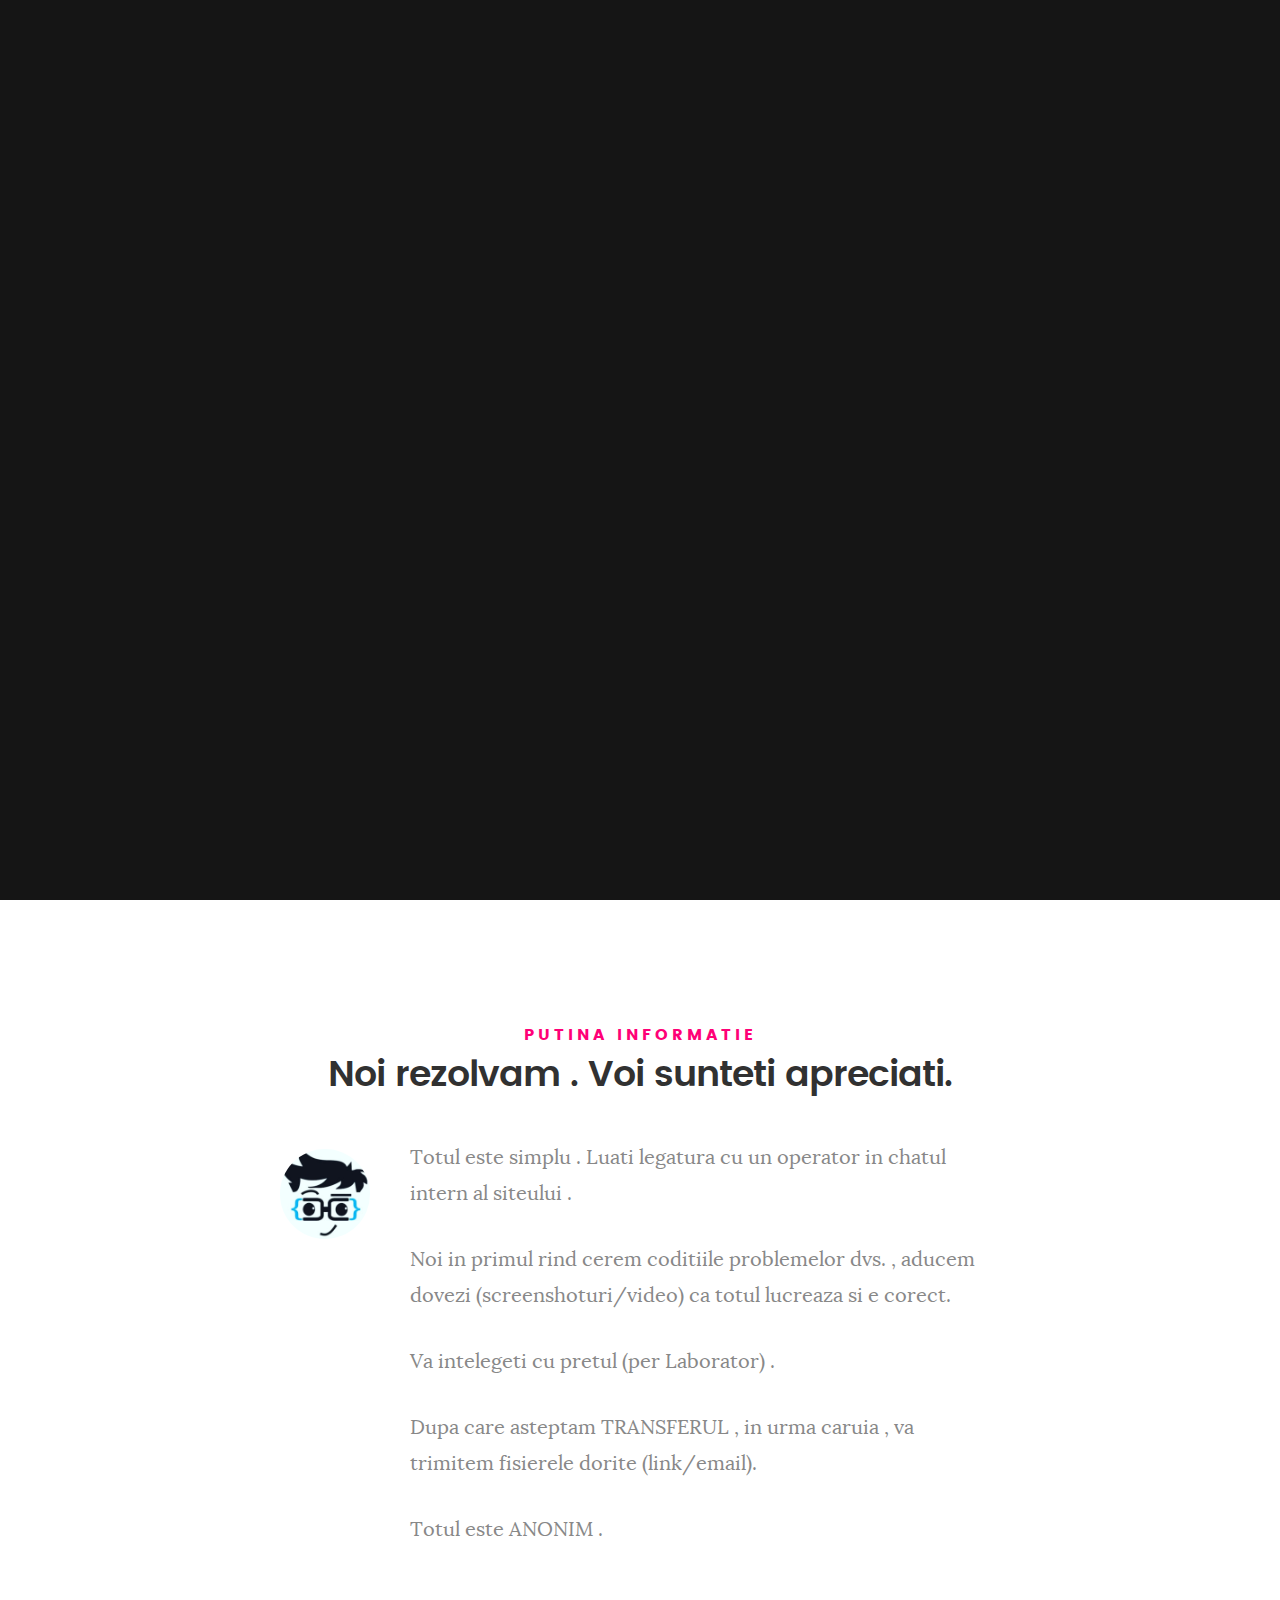
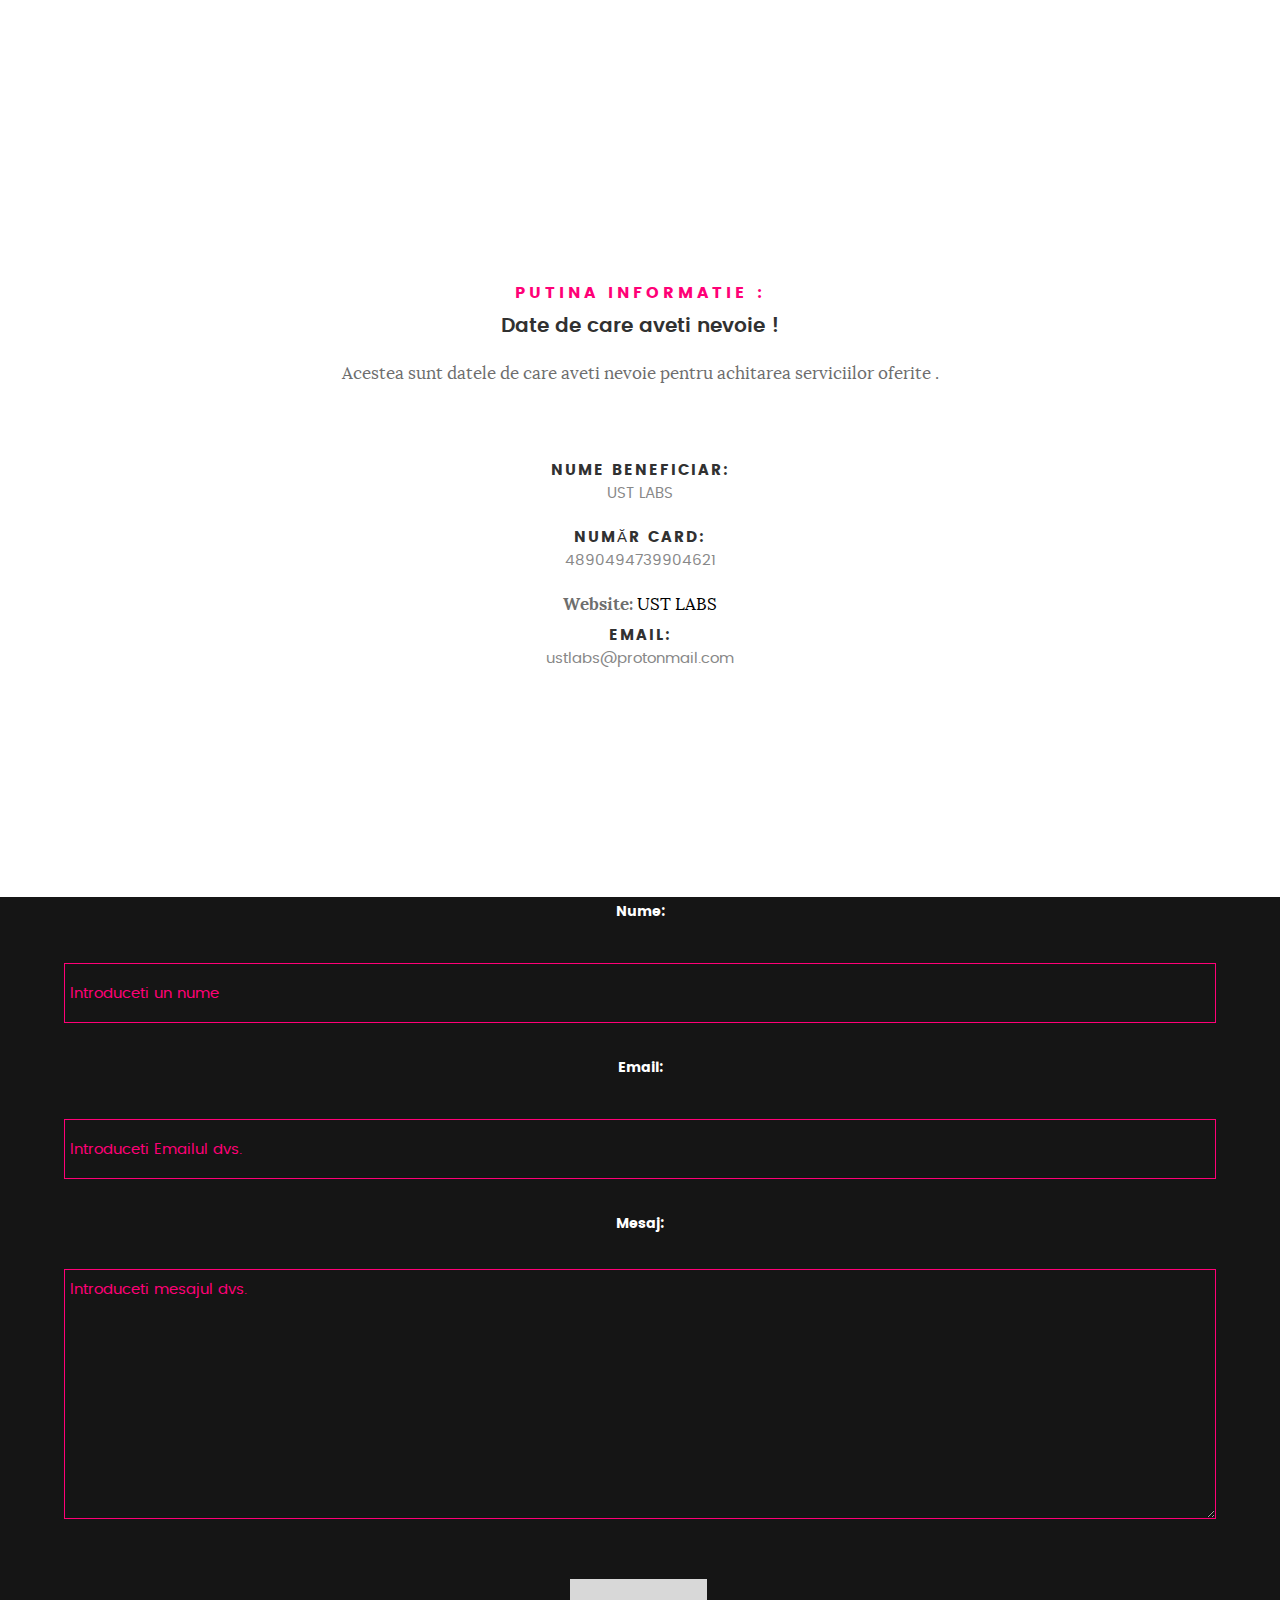
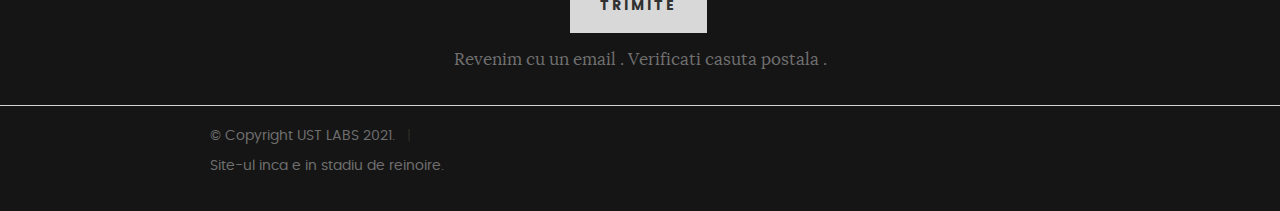
==== commit c56d4ce5: "updated" ====
--- a/index.html
+++ b/index.html
@@ -161,7 +161,7 @@
     <textarea name="Mesajul">Introduceti mesajul dvs.</textarea>
     <br>
     <div class="text-center">
-       <input type="submit"  name="Submit">
+       <input type="submit" value="Trimite" name="Submit">
      </div>
      <p style="text-align:center">Revenim cu un email . Verificati casuta postala .</p>
    </form>
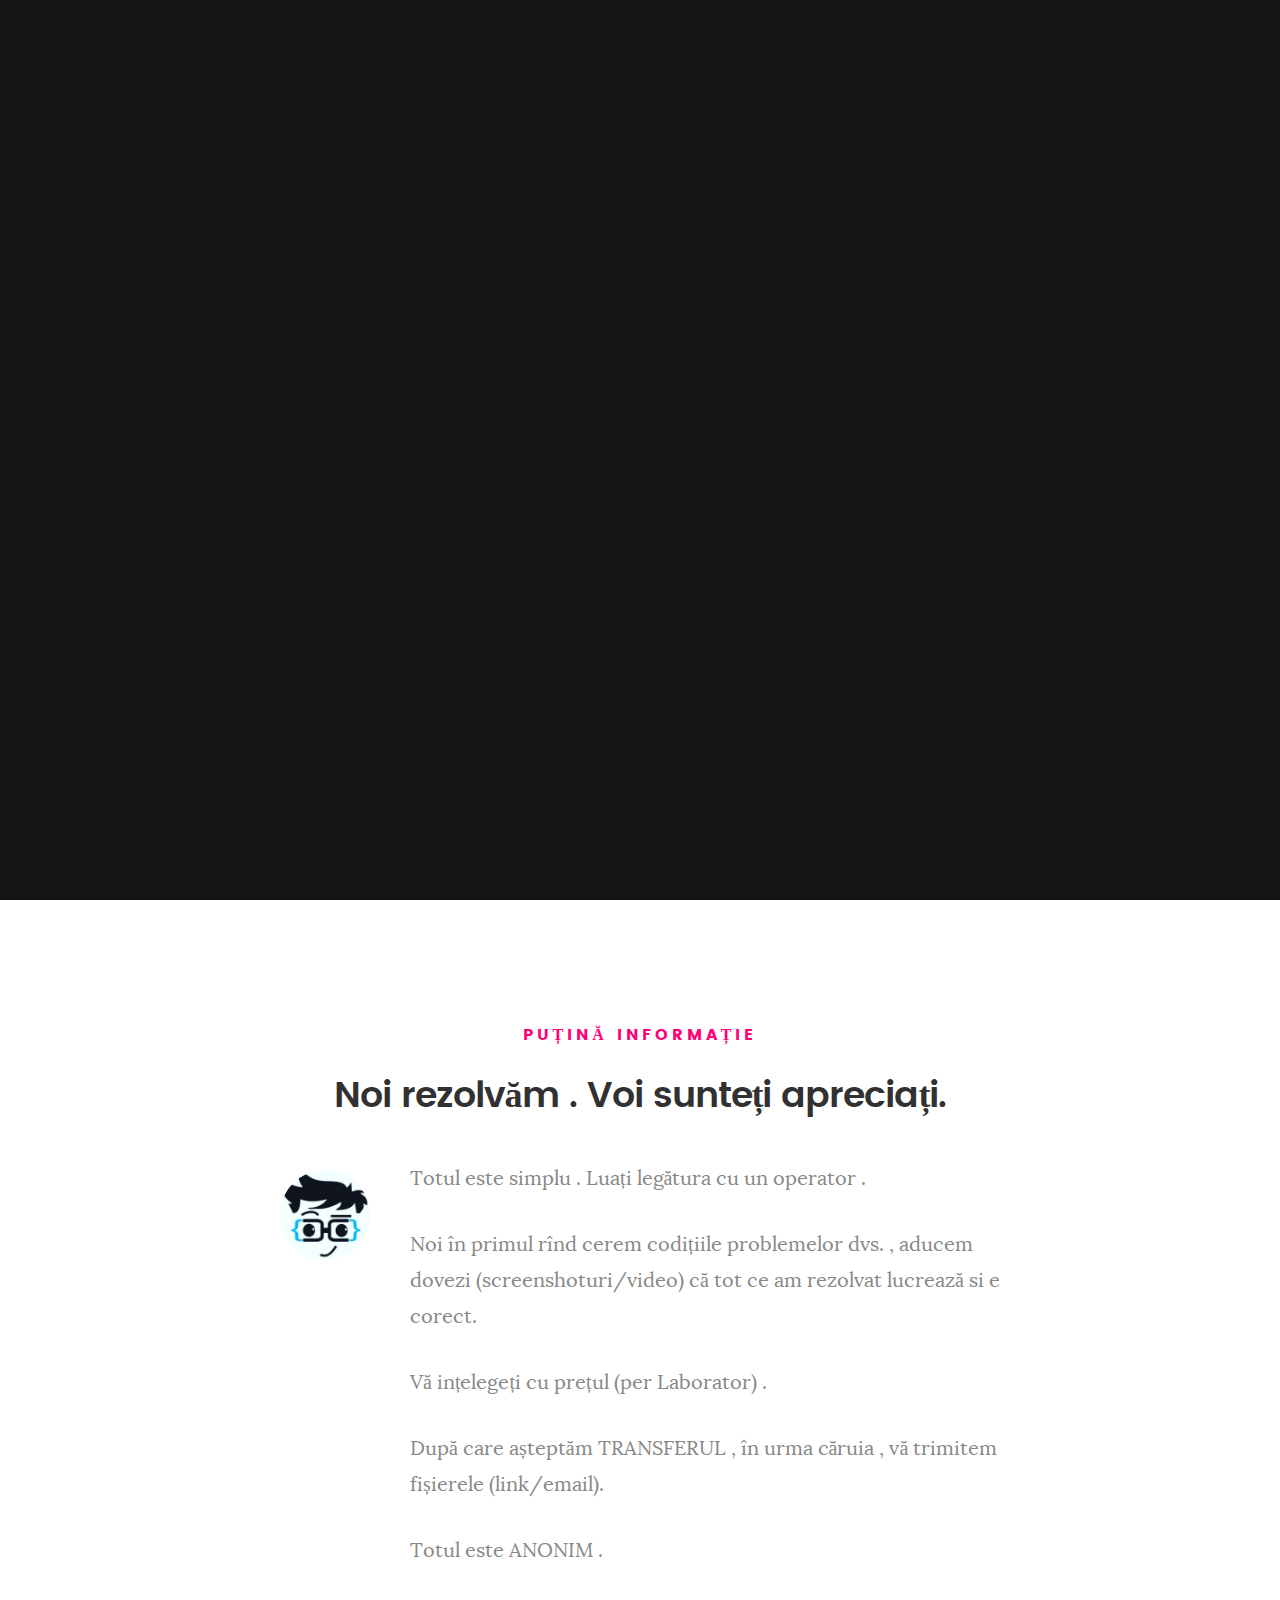
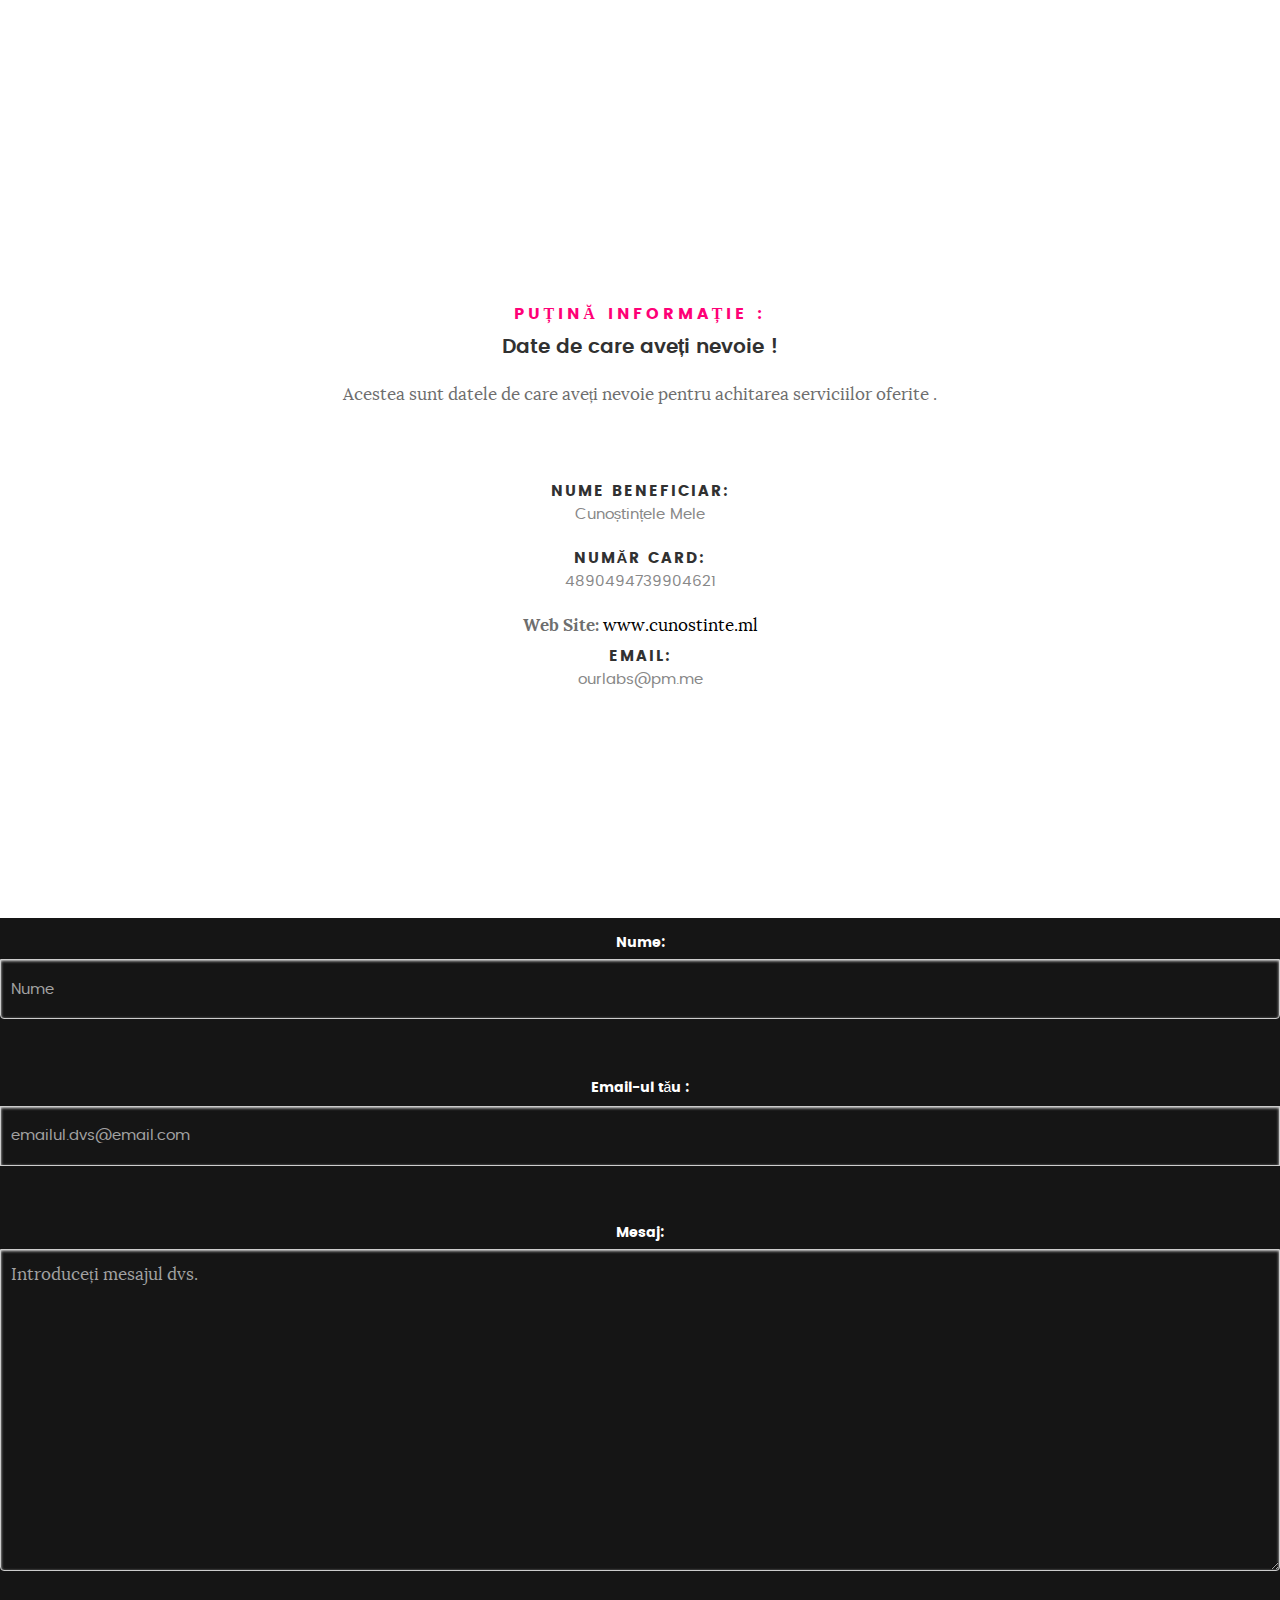
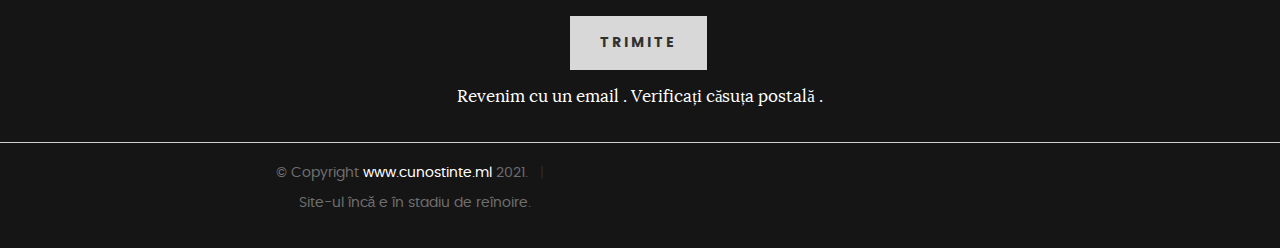
==== commit 375624ba: "update" ====
--- a/index.html
+++ b/index.html
@@ -7,7 +7,7 @@
    <!--- basic page needs
    ================================================== -->
    <meta charset="utf-8">
-	<title>UST-LABS</title>
+	<title>Cunostinte.ml</title>
 	<meta name="description" content="">
 	<meta name="author" content="">
 
@@ -20,7 +20,8 @@
    <link rel="stylesheet" href="css/base.css">
    <link rel="stylesheet" href="css/main.css">
    <link rel="stylesheet" href="css/vendor.css">
-
+   <link rel="stylesheet" href="css/pure.css">
+  <link rel="stylesheet" href="css/style.css">
    <!-- script
    ================================================== -->
 	<script src="js/modernizr.js"></script>
@@ -28,7 +29,7 @@
 
    <!-- favicons
 	================================================== -->
-	<link rel="icon" type="image/png" href="favicon.png">
+	<link rel="icon" type="image/png" href="faviconu.png">
 
 </head>
 
@@ -40,18 +41,18 @@
    	<div class="row">
 
    		<div class="top-bar">
-   			<a class="menu-toggle" href="#"><span>Menu</span></a>
+   			<a class="menu-toggle" href="#"><span>Meniu</span></a>
 
 	   		<div class="logo">
-		         <a href="index.html">UST-LABS</a>
+		         <a href="index.html">Cunoștințe.ml</a>
 		      </div>
 
 		   	<nav id="main-nav-wrap">
 					<ul class="main-navigation">
-						<li class="current"><a class="smoothscroll"  href="#intro" title="">Principala</a></li>
-						<li><a class="smoothscroll"  href="#about" title="">Informatie</a></li>
+						<li class="current"><a class="smoothscroll"  href="#intro" title="">Principală</a></li>
+						<li><a class="smoothscroll"  href="#about" title="">Informație</a></li>
 						<li><a class="smoothscroll"  href="#achit" title="">Achitare</a></li>
-            <li><a class="smoothscroll"  href="#mesage" title="">Cantacteaza-ne</a></li>
+            <li><a class="smoothscroll"  href="#mesage" title="">Cantactează-ne</a></li>
 					</ul>
 				</nav>
    		</div> <!-- /top-bar -->
@@ -71,14 +72,14 @@
    			<div class="col-twelve">
 
 	   			<h5>Salut.</h5>
-	   			<h1>Venim cu o oferta oavantajoasa pentru tine.</h1>
+	   			<h1>Venim cu o ofertă oavantajoasă pentru tine.</h1>
 
 	   			<p class="intro-position">
-	   				<span>UST Laboratoare</span>
+	   				<span>Laboratoare</span>
 	   				<span>HTML/JAVASCRIPT</span>
 	   			</p>
 
-	   			<a class="button stroke smoothscroll" href="#about" title="">Mai multa informatie</a>
+	   			<a class="button stroke smoothscroll" href="#about" title="">Mai multă informație</a>
 
 	   		</div>
 
@@ -94,17 +95,17 @@
    	<div class="row section-intro">
    		<div class="col-twelve">
 
-   			<h5>Putina informatie</h5>
-   			<h1>Noi rezolvam . Voi sunteti apreciati.</h1>
+        <h5>Puțină informație</h5>
+        <h1>Noi rezolvăm . Voi sunteți apreciați.</h1>
 
    			<div class="intro-info">
 
    				<img src="images/profile-pic.jpg" alt="Profile Picture">
 
-   				<p class="lead">Totul este simplu . Luati legatura cu un operator in chatul intern al siteului .</p>
-          <p class="lead">Noi in primul rind cerem coditiile problemelor dvs. , aducem dovezi (screenshoturi/video) ca totul lucreaza si e corect.</p>
-          <p class="lead">Va intelegeti cu pretul (per Laborator) .</p>
-          <p class="lead">Dupa care asteptam TRANSFERUL , in urma caruia , va trimitem fisierele dorite (link/email).</p>
+          <p class="lead">Totul este simplu . Luați legătura cu un operator  .</p>
+          <p class="lead">Noi în primul rînd cerem codițiile problemelor dvs. , aducem dovezi (screenshoturi/video) că tot ce am rezolvat lucrează si e corect.</p>
+          <p class="lead">Vă ințelegeți cu prețul (per Laborator) .</p>
+          <p class="lead">După care așteptăm TRANSFERUL , în urma căruia , vă trimitem fișierele  (link/email).</p>
           <p class="lead">Totul este ANONIM .</p>
         </div>
 
@@ -114,9 +115,9 @@
 <section id="achit">
   <div class="row section-intro">
     <div class="col-twelve">
-<h5>Putina informatie :</h5>
-   			<h3>Date de care aveti nevoie !</h3>
-   			<p>Acestea sunt datele de care aveti nevoie pentru achitarea serviciilor oferite .</p>
+      <h5>Puțină informație :</h5>
+         			<h3>Date de care aveți nevoie !</h3>
+         			<p>Acestea sunt datele de care aveți nevoie pentru achitarea serviciilor oferite .</p>
 </div>
 </div>
         <div class="row about-content" style="text-align:center">
@@ -125,18 +126,18 @@
    			<ul class="info-list">
    				<li>
    					<strong>Nume beneficiar:</strong>
-   					<span>UST LABS</span>
+   					<span>Cunoștințele Mele</span>
    				</li>
    				<li>
             <strong>Număr card:</strong>
    					<span>4890494739904621</span>
    				</li>
-   					<strong>Website:</strong>
-   					<span><a href="https://ust-labs.github.io/">UST LABS</a></span>
+   					<strong>Web Site:</strong>
+   					<span><a href="https://www.cunostinte.ml/">www.cunostinte.ml</a></span>
    				</li>
    				<li>
    					<strong>Email:</strong>
-   					<span>ustlabs@protonmail.com</span>
+   					<span>ourlabs@pm.me</span>
    				</li>
 
    			</ul> <!-- /info-list -->
@@ -147,25 +148,43 @@
 
    </section> <!-- /process-->
 
-<div id="mesage" >
-   <form method=POST action="mailto:ustlabs@protonmail.com" enctype="text/plain">
-       <label for="name" id="cont" >Nume:</label>
+   <div id="mesage" >
+     <form class="gform pure-form pure-form-stacked" method="POST" data-email="ourlabs@pm.me"
+   action="https://script.google.com/macros/s/AKfycbzNAqb5lcAjM5loHKpnTPfx2zbqAOz6hBkwouhgjQ-u4u1YApMrbAGiZjSm2VAEMWrUfQ/exec">
+   <div class="form-elements">
+         <fieldset class="pure-group">
+           <label for="name" id="cont">Nume: </label>
+           <input type="text" id="name" name="name" placeholder="Nume" />
+        </fieldset>
+          <br>
+          <fieldset class="pure-group">
+           <label for="email" id="cont">Email-ul tău :</label>
+           <input id="email" name="email" type="email"
+           required placeholder="emailul.dvs@email.com"/>
+           <span class="email-invalid" style="display:none">
+           Trebuie sa fie un email real și valid</span>
+         </fieldset>
+         <br>
+         <fieldset class="pure-group">
+                 <label for="message" id="cont">Mesaj: </label>
+                 <textarea id="message" name="message" rows="10"
+                 placeholder="Introduceți mesajul dvs."></textarea>
+               </fieldset>
+
        <br>
-       <input type="text" name="Nume" id="name" value="Introduceti un nume">
-       <br>
-       <label for="email" id="cont">Email:</label>
-       <br>
-       <input type="email" name="Email" id="email" value="Introduceti Emailul dvs.">
-       <br>
-        <label for="body" id="cont" >Mesaj:</div>
-    <textarea name="Mesajul">Introduceti mesajul dvs.</textarea>
-    <br>
-    <div class="text-center">
-       <input type="submit" value="Trimite" name="Submit">
-     </div>
-     <p style="text-align:center">Revenim cu un email . Verificati casuta postala .</p>
-   </form>
- </div>
+       <div class="text-center">
+         <input type="submit" value="Trimite"  name="Submit">
+        </div>
+        <p style="text-align:center" id="cont">Revenim cu un email . Verificați căsuța postală .</p>
+        <div class="thankyou_message" style="display:none;" id="cont">
+              <h2 id="cont">Mulțumim că ați ales serviciile noastre!</h2>
+            </div>
+      </form>
+      <!-- Submit the Form to Google Using "AJAX" -->
+   <script data-cfasync="false" type="text/javascript"
+   src="js/form-submission-handler.js"></script>
+   <!-- END -->
+    </div>
 <hr>
 
    <!-- footer
@@ -178,8 +197,8 @@
 
       	<div class="col-six tab-full">
 	      	<div class="copyright">
-		        	<span>© Copyright UST LABS 2021.</span>
-<span>Site-ul inca e in stadiu de reinoire.</span>
+		        	<span>© Copyright <a href="https://www.cunostinte.ml/">www.cunostinte.ml</a> 2021.</span>
+<span>Site-ul încă e în stadiu de reînoire.</span>
 		         </div>
 
 	      	</div>
--- a/css/main.css
+++ b/css/main.css
@@ -609,7 +609,7 @@
 	font-family: "poppins-bold", sans-serif;
 	font-size: 1.4rem;
 	margin-bottom: .6rem;
-	color: White;
+	color: #3b3b3b;
 	display: block;
 }
 input[type="checkbox"], input[type="radio"] {
@@ -1117,7 +1117,7 @@
 	float: left;
 	margin-left: 20px;
 	margin-right: 50px;
-	margin-top: 25px;
+	margin-top: 16px;
 	position: relative;
 }
 header .logo a {
@@ -1128,10 +1128,10 @@
 	font: 0/0 a;
 	text-shadow: none;
 	color: transparent;
-	width: 92px;
-	height: 15px;
+	width: 145px;
+	height: 35px;
 	background: url("../images/logo.png") no-repeat center;
-	background-size: 92px 15px;
+	background-size: 145px 35px;
 }
 
 /**
--- a/css/pure.css
+++ b/css/pure.css
@@ -0,0 +1,11 @@
+/*!
+Pure v1.0.0
+Copyright 2013 Yahoo!
+Licensed under the BSD License.
+https://github.com/yahoo/pure/blob/master/LICENSE.md
+*/
+/*!
+normalize.css v^3.0 | MIT License | git.io/normalize
+Copyright (c) Nicolas Gallagher and Jonathan Neal
+*/
+/*! normalize.css v3.0.3 | MIT License | github.com/necolas/normalize.css */.pure-button:focus,a:active,a:hover{outline:0}.pure-table,table{border-collapse:collapse;border-spacing:0}html{font-family:sans-serif;-ms-text-size-adjust:100%;-webkit-text-size-adjust:100%}body{margin:0}article,aside,details,figcaption,figure,footer,header,hgroup,main,menu,nav,section,summary{display:block}audio,canvas,progress,video{display:inline-block;vertical-align:baseline}audio:not([controls]){display:none;height:0}[hidden],template{display:none}a{background-color:transparent}abbr[title]{border-bottom:1px dotted}b,optgroup,strong{font-weight:700}dfn{font-style:italic}h1{font-size:2em;margin:.67em 0}mark{background:#ff0;color:#000}small{font-size:80%}sub,sup{font-size:75%;line-height:0;position:relative;vertical-align:baseline}sup{top:-.5em}sub{bottom:-.25em}img{border:0}svg:not(:root){overflow:hidden}figure{margin:1em 40px}hr{box-sizing:content-box;height:0}pre,textarea{overflow:auto}code,kbd,pre,samp{font-family:monospace,monospace;font-size:1em}button,input,optgroup,select,textarea{color:inherit;font:inherit;margin:0}.pure-button,input{line-height:normal}button{overflow:visible}button,select{text-transform:none}button,html input[type=button],input[type=reset],input[type=submit]{-webkit-appearance:button;cursor:pointer}button[disabled],html input[disabled]{cursor:default}button::-moz-focus-inner,input::-moz-focus-inner{border:0;padding:0}input[type=checkbox],input[type=radio]{box-sizing:border-box;padding:0}input[type=number]::-webkit-inner-spin-button,input[type=number]::-webkit-outer-spin-button{height:auto}input[type=search]{-webkit-appearance:textfield;box-sizing:content-box}.pure-button,.pure-form input:not([type]),.pure-menu{box-sizing:border-box}input[type=search]::-webkit-search-cancel-button,input[type=search]::-webkit-search-decoration{-webkit-appearance:none}fieldset{border:1px solid silver;margin:0 2px;padding:.35em .625em .75em}legend,td,th{padding:0}legend{border:0}.hidden,[hidden]{display:none!important}.pure-img{max-width:100%;height:auto;display:block}.pure-g{letter-spacing:-.31em;text-rendering:optimizespeed;font-family:FreeSans,Arimo,"Droid Sans",Helvetica,Arial,sans-serif;display:-webkit-box;display:-webkit-flex;display:-ms-flexbox;display:flex;-webkit-flex-flow:row wrap;-ms-flex-flow:row wrap;flex-flow:row wrap;-webkit-align-content:flex-start;-ms-flex-line-pack:start;align-content:flex-start}@media all and (-ms-high-contrast:none),(-ms-high-contrast:active){table .pure-g{display:block}}.opera-only :-o-prefocus,.pure-g{word-spacing:-.43em}.pure-u,.pure-u-1,.pure-u-1-1,.pure-u-1-12,.pure-u-1-2,.pure-u-1-24,.pure-u-1-3,.pure-u-1-4,.pure-u-1-5,.pure-u-1-6,.pure-u-1-8,.pure-u-10-24,.pure-u-11-12,.pure-u-11-24,.pure-u-12-24,.pure-u-13-24,.pure-u-14-24,.pure-u-15-24,.pure-u-16-24,.pure-u-17-24,.pure-u-18-24,.pure-u-19-24,.pure-u-2-24,.pure-u-2-3,.pure-u-2-5,.pure-u-20-24,.pure-u-21-24,.pure-u-22-24,.pure-u-23-24,.pure-u-24-24,.pure-u-3-24,.pure-u-3-4,.pure-u-3-5,.pure-u-3-8,.pure-u-4-24,.pure-u-4-5,.pure-u-5-12,.pure-u-5-24,.pure-u-5-5,.pure-u-5-6,.pure-u-5-8,.pure-u-6-24,.pure-u-7-12,.pure-u-7-24,.pure-u-7-8,.pure-u-8-24,.pure-u-9-24{letter-spacing:normal;word-spacing:normal;vertical-align:top;text-rendering:auto;display:inline-block;zoom:1}.pure-g [class*=pure-u]{font-family:sans-serif}.pure-u-1-24{width:4.1667%}.pure-u-1-12,.pure-u-2-24{width:8.3333%}.pure-u-1-8,.pure-u-3-24{width:12.5%}.pure-u-1-6,.pure-u-4-24{width:16.6667%}.pure-u-1-5{width:20%}.pure-u-5-24{width:20.8333%}.pure-u-1-4,.pure-u-6-24{width:25%}.pure-u-7-24{width:29.1667%}.pure-u-1-3,.pure-u-8-24{width:33.3333%}.pure-u-3-8,.pure-u-9-24{width:37.5%}.pure-u-2-5{width:40%}.pure-u-10-24,.pure-u-5-12{width:41.6667%}.pure-u-11-24{width:45.8333%}.pure-u-1-2,.pure-u-12-24{width:50%}.pure-u-13-24{width:54.1667%}.pure-u-14-24,.pure-u-7-12{width:58.3333%}.pure-u-3-5{width:60%}.pure-u-15-24,.pure-u-5-8{width:62.5%}.pure-u-16-24,.pure-u-2-3{width:66.6667%}.pure-u-17-24{width:70.8333%}.pure-u-18-24,.pure-u-3-4{width:75%}.pure-u-19-24{width:79.1667%}.pure-u-4-5{width:80%}.pure-u-20-24,.pure-u-5-6{width:83.3333%}.pure-u-21-24,.pure-u-7-8{width:87.5%}.pure-u-11-12,.pure-u-22-24{width:91.6667%}.pure-u-23-24{width:95.8333%}.pure-u-1,.pure-u-1-1,.pure-u-24-24,.pure-u-5-5{width:100%}.pure-button{display:inline-block;zoom:1;white-space:nowrap;vertical-align:middle;text-align:center;cursor:pointer;-webkit-user-drag:none;-webkit-user-select:none;-moz-user-select:none;-ms-user-select:none;user-select:none}.pure-button::-moz-focus-inner{padding:0;border:0}.pure-button-group{letter-spacing:-.31em;text-rendering:optimizespeed}.opera-only :-o-prefocus,.pure-button-group{word-spacing:-.43em}.pure-button{font-family:inherit;font-size:100%;padding:.5em 1em;color:#444;color:rgba(0,0,0,.8);border:1px solid #999;border:transparent;background-color:#E6E6E6;text-decoration:none;border-radius:2px}.pure-button-hover,.pure-button:focus,.pure-button:hover{filter:alpha(opacity=90);background-image:-webkit-linear-gradient(transparent,rgba(0,0,0,.05) 40%,rgba(0,0,0,.1));background-image:linear-gradient(transparent,rgba(0,0,0,.05) 40%,rgba(0,0,0,.1))}.pure-button-active,.pure-button:active{box-shadow:0 0 0 1px rgba(0,0,0,.15) inset,0 0 6px rgba(0,0,0,.2) inset;border-color:#000\9}.pure-button-disabled,.pure-button-disabled:active,.pure-button-disabled:focus,.pure-button-disabled:hover,.pure-button[disabled]{border:none;background-image:none;filter:alpha(opacity=40);opacity:.4;cursor:not-allowed;box-shadow:none;pointer-events:none}.pure-button-hidden{display:none}.pure-button-primary,.pure-button-selected,a.pure-button-primary,a.pure-button-selected{background-color:#0078e7;color:#fff}.pure-button-group .pure-button{letter-spacing:normal;word-spacing:normal;vertical-align:top;text-rendering:auto;margin:0;border-radius:0;border-right:1px solid #111;border-right:1px solid rgba(0,0,0,.2)}.pure-button-group .pure-button:first-child{border-top-left-radius:2px;border-bottom-left-radius:2px}.pure-button-group .pure-button:last-child{border-top-right-radius:2px;border-bottom-right-radius:2px;border-right:none}.pure-form input[type=password],.pure-form input[type=email],.pure-form input[type=url],.pure-form input[type=date],.pure-form input[type=month],.pure-form input[type=time],.pure-form input[type=datetime],.pure-form input[type=datetime-local],.pure-form input[type=week],.pure-form input[type=tel],.pure-form input[type=color],.pure-form input[type=number],.pure-form input[type=search],.pure-form input[type=text],.pure-form select,.pure-form textarea{padding:.5em .6em;display:inline-block;border:1px solid #ccc;box-shadow:inset 0 1px 3px #ddd;border-radius:4px;vertical-align:middle;box-sizing:border-box}.pure-form input:not([type]){padding:.5em .6em;display:inline-block;border:1px solid #ccc;box-shadow:inset 0 1px 3px #ddd;border-radius:4px}.pure-form input[type=color]{padding:.2em .5em}.pure-form input:not([type]):focus,.pure-form input[type=password]:focus,.pure-form input[type=email]:focus,.pure-form input[type=url]:focus,.pure-form input[type=date]:focus,.pure-form input[type=month]:focus,.pure-form input[type=time]:focus,.pure-form input[type=datetime]:focus,.pure-form input[type=datetime-local]:focus,.pure-form input[type=week]:focus,.pure-form input[type=tel]:focus,.pure-form input[type=color]:focus,.pure-form input[type=number]:focus,.pure-form input[type=search]:focus,.pure-form input[type=text]:focus,.pure-form select:focus,.pure-form textarea:focus{outline:0;border-color:#129FEA}.pure-form input[type=file]:focus,.pure-form input[type=checkbox]:focus,.pure-form input[type=radio]:focus{outline:#129FEA auto 1px}.pure-form .pure-checkbox,.pure-form .pure-radio{margin:.5em 0;display:block}.pure-form input:not([type])[disabled],.pure-form input[type=password][disabled],.pure-form input[type=email][disabled],.pure-form input[type=url][disabled],.pure-form input[type=date][disabled],.pure-form input[type=month][disabled],.pure-form input[type=time][disabled],.pure-form input[type=datetime][disabled],.pure-form input[type=datetime-local][disabled],.pure-form input[type=week][disabled],.pure-form input[type=tel][disabled],.pure-form input[type=color][disabled],.pure-form input[type=number][disabled],.pure-form input[type=search][disabled],.pure-form input[type=text][disabled],.pure-form select[disabled],.pure-form textarea[disabled]{cursor:not-allowed;background-color:#eaeded;color:#cad2d3}.pure-form input[readonly],.pure-form select[readonly],.pure-form textarea[readonly]{background-color:#eee;color:#777;border-color:#ccc}.pure-form input:focus:invalid,.pure-form select:focus:invalid,.pure-form textarea:focus:invalid{color:#b94a48;border-color:#e9322d}.pure-form input[type=file]:focus:invalid:focus,.pure-form input[type=checkbox]:focus:invalid:focus,.pure-form input[type=radio]:focus:invalid:focus{outline-color:#e9322d}.pure-form select{height:2.25em;border:1px solid #ccc;background-color:#fff}.pure-form select[multiple]{height:auto}.pure-form label{margin:.5em 0 .2em}.pure-form fieldset{margin:0;padding:.35em 0 .75em;border:0}.pure-form legend{display:block;width:100%;padding:.3em 0;margin-bottom:.3em;color:#333;border-bottom:1px solid #e5e5e5}.pure-form-stacked input:not([type]),.pure-form-stacked input[type=password],.pure-form-stacked input[type=email],.pure-form-stacked input[type=url],.pure-form-stacked input[type=date],.pure-form-stacked input[type=month],.pure-form-stacked input[type=time],.pure-form-stacked input[type=datetime],.pure-form-stacked input[type=datetime-local],.pure-form-stacked input[type=week],.pure-form-stacked input[type=tel],.pure-form-stacked input[type=color],.pure-form-stacked input[type=file],.pure-form-stacked input[type=number],.pure-form-stacked input[type=search],.pure-form-stacked input[type=text],.pure-form-stacked label,.pure-form-stacked select,.pure-form-stacked textarea{display:block;margin:.25em 0}.pure-form-aligned .pure-help-inline,.pure-form-aligned input,.pure-form-aligned select,.pure-form-aligned textarea,.pure-form-message-inline{display:inline-block;vertical-align:middle}.pure-form-aligned textarea{vertical-align:top}.pure-form-aligned .pure-control-group{margin-bottom:.5em}.pure-form-aligned .pure-control-group label{text-align:right;display:inline-block;vertical-align:middle;width:10em;margin:0 1em 0 0}.pure-form-aligned .pure-controls{margin:1.5em 0 0 11em}.pure-form .pure-input-rounded,.pure-form input.pure-input-rounded{border-radius:2em;padding:.5em 1em}.pure-form .pure-group fieldset{margin-bottom:10px}.pure-form .pure-group input,.pure-form .pure-group textarea{display:block;padding:10px;margin:0 0 -1px;border-radius:0;position:relative;top:-1px}.pure-form .pure-group input:focus,.pure-form .pure-group textarea:focus{z-index:3}.pure-form .pure-group input:first-child,.pure-form .pure-group textarea:first-child{top:1px;border-radius:4px 4px 0 0;margin:0}.pure-form .pure-group input:first-child:last-child,.pure-form .pure-group textarea:first-child:last-child{top:1px;border-radius:4px;margin:0}.pure-form .pure-group input:last-child,.pure-form .pure-group textarea:last-child{top:-2px;border-radius:0 0 4px 4px;margin:0}.pure-form .pure-group button{margin:.35em 0}.pure-form .pure-input-1{width:100%}.pure-form .pure-input-3-4{width:75%}.pure-form .pure-input-2-3{width:66%}.pure-form .pure-input-1-2{width:50%}.pure-form .pure-input-1-3{width:33%}.pure-form .pure-input-1-4{width:25%}.pure-form .pure-help-inline,.pure-form-message-inline{display:inline-block;padding-left:.3em;color:#666;vertical-align:middle;font-size:.875em}.pure-form-message{display:block;color:#666;font-size:.875em}@media only screen and (max-width :480px){.pure-form button[type=submit]{margin:.7em 0 0}.pure-form input:not([type]),.pure-form input[type=password],.pure-form input[type=email],.pure-form input[type=url],.pure-form input[type=date],.pure-form input[type=month],.pure-form input[type=time],.pure-form input[type=datetime],.pure-form input[type=datetime-local],.pure-form input[type=week],.pure-form input[type=tel],.pure-form input[type=color],.pure-form input[type=number],.pure-form input[type=search],.pure-form input[type=text],.pure-form label{margin-bottom:.3em;display:block}.pure-group input:not([type]),.pure-group input[type=password],.pure-group input[type=email],.pure-group input[type=url],.pure-group input[type=date],.pure-group input[type=month],.pure-group input[type=time],.pure-group input[type=datetime],.pure-group input[type=datetime-local],.pure-group input[type=week],.pure-group input[type=tel],.pure-group input[type=color],.pure-group input[type=number],.pure-group input[type=search],.pure-group input[type=text]{margin-bottom:0}.pure-form-aligned .pure-control-group label{margin-bottom:.3em;text-align:left;display:block;width:100%}.pure-form-aligned .pure-controls{margin:1.5em 0 0}.pure-form .pure-help-inline,.pure-form-message,.pure-form-message-inline{display:block;font-size:.75em;padding:.2em 0 .8em}}.pure-menu-fixed{position:fixed;left:0;top:0;z-index:3}.pure-menu-item,.pure-menu-list{position:relative}.pure-menu-list{list-style:none;margin:0;padding:0}.pure-menu-item{padding:0;margin:0;height:100%}.pure-menu-heading,.pure-menu-link{display:block;text-decoration:none;white-space:nowrap}.pure-menu-horizontal{width:100%;white-space:nowrap}.pure-menu-horizontal .pure-menu-list{display:inline-block}.pure-menu-horizontal .pure-menu-heading,.pure-menu-horizontal .pure-menu-item,.pure-menu-horizontal .pure-menu-separator{display:inline-block;zoom:1;vertical-align:middle}.pure-menu-item .pure-menu-item{display:block}.pure-menu-children{display:none;position:absolute;left:100%;top:0;margin:0;padding:0;z-index:3}.pure-menu-horizontal .pure-menu-children{left:0;top:auto;width:inherit}.pure-menu-active>.pure-menu-children,.pure-menu-allow-hover:hover>.pure-menu-children{display:block;position:absolute}.pure-menu-has-children>.pure-menu-link:after{padding-left:.5em;content:"\25B8";font-size:small}.pure-menu-horizontal .pure-menu-has-children>.pure-menu-link:after{content:"\25BE"}.pure-menu-scrollable{overflow-y:scroll;overflow-x:hidden}.pure-menu-scrollable .pure-menu-list{display:block}.pure-menu-horizontal.pure-menu-scrollable .pure-menu-list{display:inline-block}.pure-menu-horizontal.pure-menu-scrollable{white-space:nowrap;overflow-y:hidden;overflow-x:auto;-ms-overflow-style:none;-webkit-overflow-scrolling:touch;padding:.5em 0}.pure-menu-horizontal.pure-menu-scrollable::-webkit-scrollbar{display:none}.pure-menu-horizontal .pure-menu-children .pure-menu-separator,.pure-menu-separator{background-color:#ccc;height:1px;margin:.3em 0}.pure-menu-horizontal .pure-menu-separator{width:1px;height:1.3em;margin:0 .3em}.pure-menu-horizontal .pure-menu-children .pure-menu-separator{display:block;width:auto}.pure-menu-heading{text-transform:uppercase;color:#565d64}.pure-menu-link{color:#777}.pure-menu-children{background-color:#fff}.pure-menu-disabled,.pure-menu-heading,.pure-menu-link{padding:.5em 1em}.pure-menu-disabled{opacity:.5}.pure-menu-disabled .pure-menu-link:hover{background-color:transparent}.pure-menu-active>.pure-menu-link,.pure-menu-link:focus,.pure-menu-link:hover{background-color:#eee}.pure-menu-selected .pure-menu-link,.pure-menu-selected .pure-menu-link:visited{color:#000}.pure-table{empty-cells:show;border:1px solid #cbcbcb}.pure-table caption{color:#000;font:italic 85%/1 arial,sans-serif;padding:1em 0;text-align:center}.pure-table td,.pure-table th{border-left:1px solid #cbcbcb;border-width:0 0 0 1px;font-size:inherit;margin:0;overflow:visible;padding:.5em 1em}.pure-table td:first-child,.pure-table th:first-child{border-left-width:0}.pure-table thead{background-color:#e0e0e0;color:#000;text-align:left;vertical-align:bottom}.pure-table td{background-color:transparent}.pure-table-odd td,.pure-table-striped tr:nth-child(2n-1) td{background-color:#f2f2f2}.pure-table-bordered td{border-bottom:1px solid #cbcbcb}.pure-table-bordered tbody>tr:last-child>td{border-bottom-width:0}.pure-table-horizontal td,.pure-table-horizontal th{border-width:0 0 1px;border-bottom:1px solid #cbcbcb}.pure-table-horizontal tbody>tr:last-child>td{border-bottom-width:0}--- a/css/style.css
+++ b/css/style.css
@@ -0,0 +1,29 @@
+
+
+textarea {
+  width: 100%;
+}
+.content-head {
+  font-weight: 400;
+  text-transform: uppercase;
+  letter-spacing: 0.1em;
+  
+}
+.is-center {
+  text-align: center;
+}
+.button-success {
+  color: white;
+  border-radius: 4px;
+  text-shadow: 0 1px 1px rgba(0, 0, 0, 0.2);
+  background: rgb(28, 184, 65); /* this is a green */
+}
+.button-xlarge {
+  font-size: 125%;
+}
+button {
+  float: right;
+}
+#name, #email {
+  width: 100%;
+}
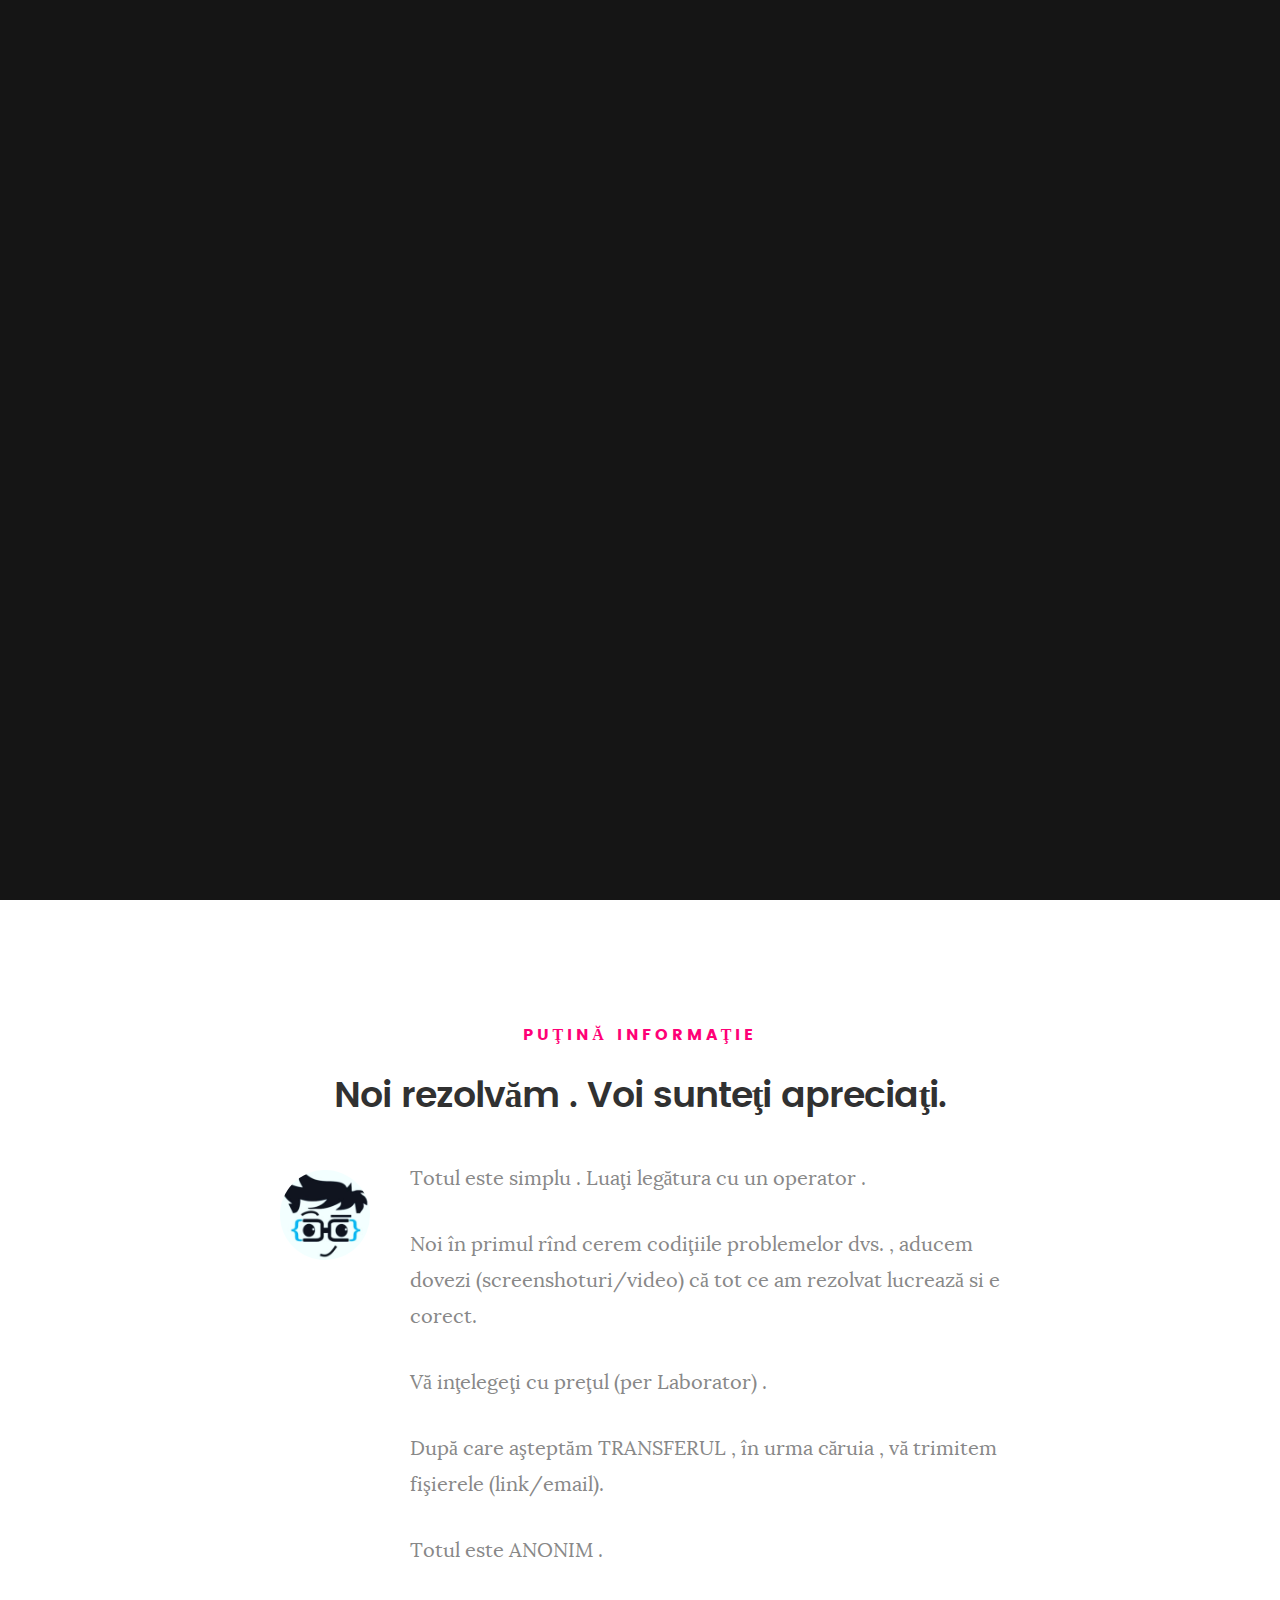
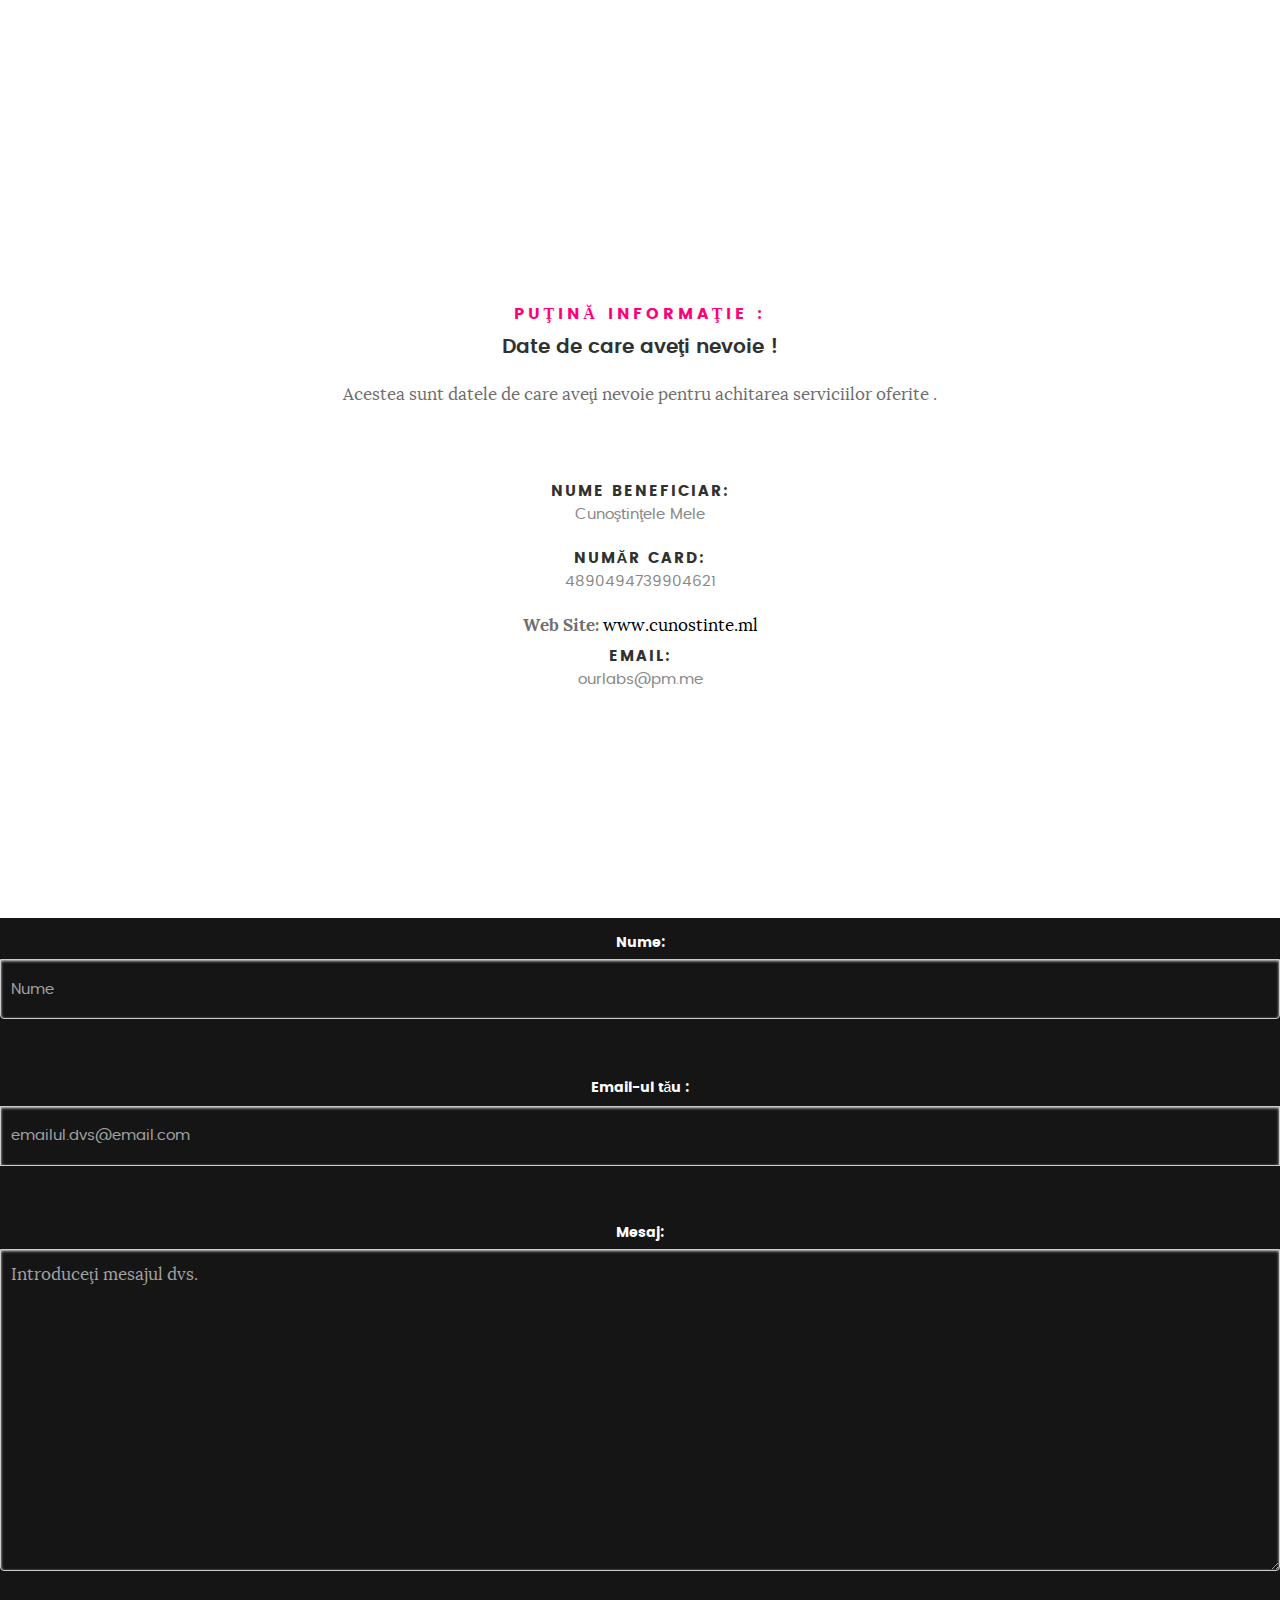
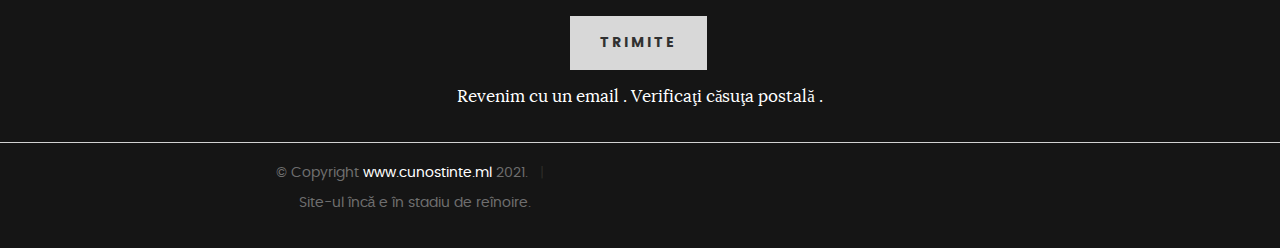
==== commit f1834dea: "Update" ====
--- a/index.html
+++ b/index.html
@@ -44,15 +44,16 @@
    			<a class="menu-toggle" href="#"><span>Meniu</span></a>
 
 	   		<div class="logo">
-		         <a href="index.html">Cunoștințe.ml</a>
+		         <a href="index.html">Cuno&#351;tin&#355;e.ml</a>
 		      </div>
 
 		   	<nav id="main-nav-wrap">
 					<ul class="main-navigation">
-						<li class="current"><a class="smoothscroll"  href="#intro" title="">Principală</a></li>
-						<li><a class="smoothscroll"  href="#about" title="">Informație</a></li>
+						<li class="current"><a class="smoothscroll"  href="#intro" title="">Principal&#259;</a></li>
+						<li><a class="smoothscroll"  href="#about" title="">Informa&#355;ie</a></li>
 						<li><a class="smoothscroll"  href="#achit" title="">Achitare</a></li>
-            <li><a class="smoothscroll"  href="#mesage" title="">Cantactează-ne</a></li>
+            <li><a  href="generator/generator.html" title="">Winner Generator</a></li>
+            <li><a class="smoothscroll"  href="#mesage" title="">Cantacteaz&#259;-ne</a></li>
 					</ul>
 				</nav>
    		</div> <!-- /top-bar -->
@@ -72,14 +73,14 @@
    			<div class="col-twelve">
 
 	   			<h5>Salut.</h5>
-	   			<h1>Venim cu o ofertă oavantajoasă pentru tine.</h1>
+	   			<h1>Venim cu o ofert&#259; avantajoas&#259; pentru tine.</h1>
 
 	   			<p class="intro-position">
 	   				<span>Laboratoare</span>
 	   				<span>HTML/JAVASCRIPT</span>
 	   			</p>
 
-	   			<a class="button stroke smoothscroll" href="#about" title="">Mai multă informație</a>
+	   			<a class="button stroke smoothscroll" href="#about" title="">Mai mult&#259; informa&#355;ie</a>
 
 	   		</div>
 
@@ -95,17 +96,17 @@
    	<div class="row section-intro">
    		<div class="col-twelve">
 
-        <h5>Puțină informație</h5>
-        <h1>Noi rezolvăm . Voi sunteți apreciați.</h1>
+        <h5>Pu&#355;in&#259; informa&#355;ie</h5>
+        <h1>Noi rezolv&#259;m . Voi sunte&#355;i aprecia&#355;i.</h1>
 
    			<div class="intro-info">
 
    				<img src="images/profile-pic.jpg" alt="Profile Picture">
 
-          <p class="lead">Totul este simplu . Luați legătura cu un operator  .</p>
-          <p class="lead">Noi în primul rînd cerem codițiile problemelor dvs. , aducem dovezi (screenshoturi/video) că tot ce am rezolvat lucrează si e corect.</p>
-          <p class="lead">Vă ințelegeți cu prețul (per Laborator) .</p>
-          <p class="lead">După care așteptăm TRANSFERUL , în urma căruia , vă trimitem fișierele  (link/email).</p>
+          <p class="lead">Totul este simplu . Lua&#355;i leg&#259;tura cu un operator  .</p>
+          <p class="lead">Noi &#238;n primul r&#238;nd cerem codi&#355;iile problemelor dvs. , aducem dovezi (screenshoturi/video) c&#259; tot ce am rezolvat lucreaz&#259; si e corect.</p>
+          <p class="lead">V&#259; in&#355;elege&#355;i cu pre&#355;ul (per Laborator) .</p>
+          <p class="lead">Dup&#259; care a&#351;tept&#259;m TRANSFERUL , &#238;n urma c&#259;ruia , v&#259; trimitem fi&#351;ierele  (link/email).</p>
           <p class="lead">Totul este ANONIM .</p>
         </div>
 
@@ -115,9 +116,9 @@
 <section id="achit">
   <div class="row section-intro">
     <div class="col-twelve">
-      <h5>Puțină informație :</h5>
-         			<h3>Date de care aveți nevoie !</h3>
-         			<p>Acestea sunt datele de care aveți nevoie pentru achitarea serviciilor oferite .</p>
+      <h5>Pu&#355;in&#259; informa&#355;ie :</h5>
+         			<h3>Date de care ave&#355;i nevoie !</h3>
+         			<p>Acestea sunt datele de care ave&#355;i nevoie pentru achitarea serviciilor oferite .</p>
 </div>
 </div>
         <div class="row about-content" style="text-align:center">
@@ -126,10 +127,10 @@
    			<ul class="info-list">
    				<li>
    					<strong>Nume beneficiar:</strong>
-   					<span>Cunoștințele Mele</span>
+   					<span>Cuno&#351;tin&#355;ele Mele</span>
    				</li>
    				<li>
-            <strong>Număr card:</strong>
+            <strong>Num&#259;r card:</strong>
    					<span>4890494739904621</span>
    				</li>
    					<strong>Web Site:</strong>
@@ -158,26 +159,26 @@
         </fieldset>
           <br>
           <fieldset class="pure-group">
-           <label for="email" id="cont">Email-ul tău :</label>
+           <label for="email" id="cont">Email-ul t&#259;u :</label>
            <input id="email" name="email" type="email"
            required placeholder="emailul.dvs@email.com"/>
            <span class="email-invalid" style="display:none">
-           Trebuie sa fie un email real și valid</span>
+           Trebuie sa fie un email real &#351;i valid</span>
          </fieldset>
          <br>
          <fieldset class="pure-group">
                  <label for="message" id="cont">Mesaj: </label>
                  <textarea id="message" name="message" rows="10"
-                 placeholder="Introduceți mesajul dvs."></textarea>
+                 placeholder="Introduce&#355;i mesajul dvs."></textarea>
                </fieldset>
 
        <br>
        <div class="text-center">
          <input type="submit" value="Trimite"  name="Submit">
         </div>
-        <p style="text-align:center" id="cont">Revenim cu un email . Verificați căsuța postală .</p>
+        <p style="text-align:center" id="cont">Revenim cu un email . Verifica&#355;i c&#259;su&#355;a postal&#259; .</p>
         <div class="thankyou_message" style="display:none;" id="cont">
-              <h2 id="cont">Mulțumim că ați ales serviciile noastre!</h2>
+              <h2 id="cont">Mul&#355;umim c&#259; a&#355;i ales serviciile noastre!</h2>
             </div>
       </form>
       <!-- Submit the Form to Google Using "AJAX" -->
@@ -198,7 +199,7 @@
       	<div class="col-six tab-full">
 	      	<div class="copyright">
 		        	<span>© Copyright <a href="https://www.cunostinte.ml/">www.cunostinte.ml</a> 2021.</span>
-<span>Site-ul încă e în stadiu de reînoire.</span>
+<span>Site-ul &#238;nc&#259; e &#238;n stadiu de re&#238;noire.</span>
 		         </div>
 
 	      	</div>
